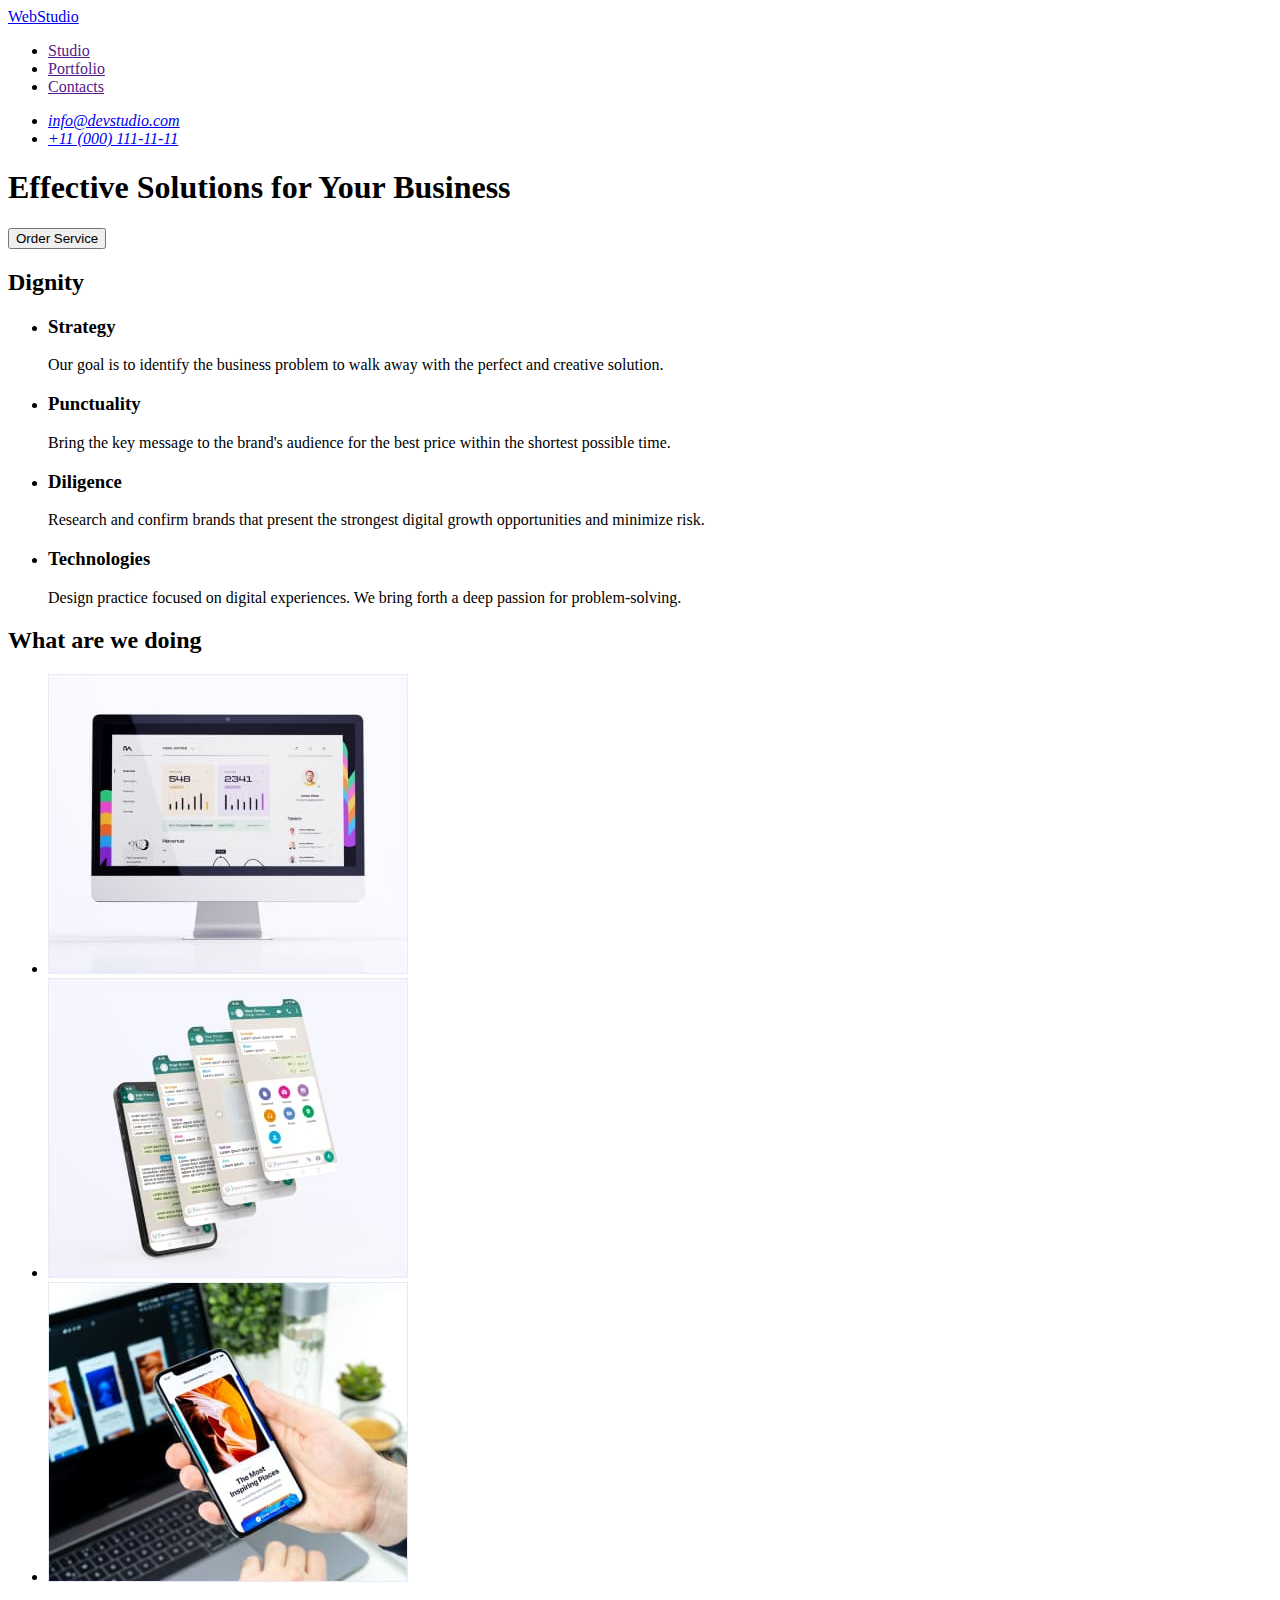
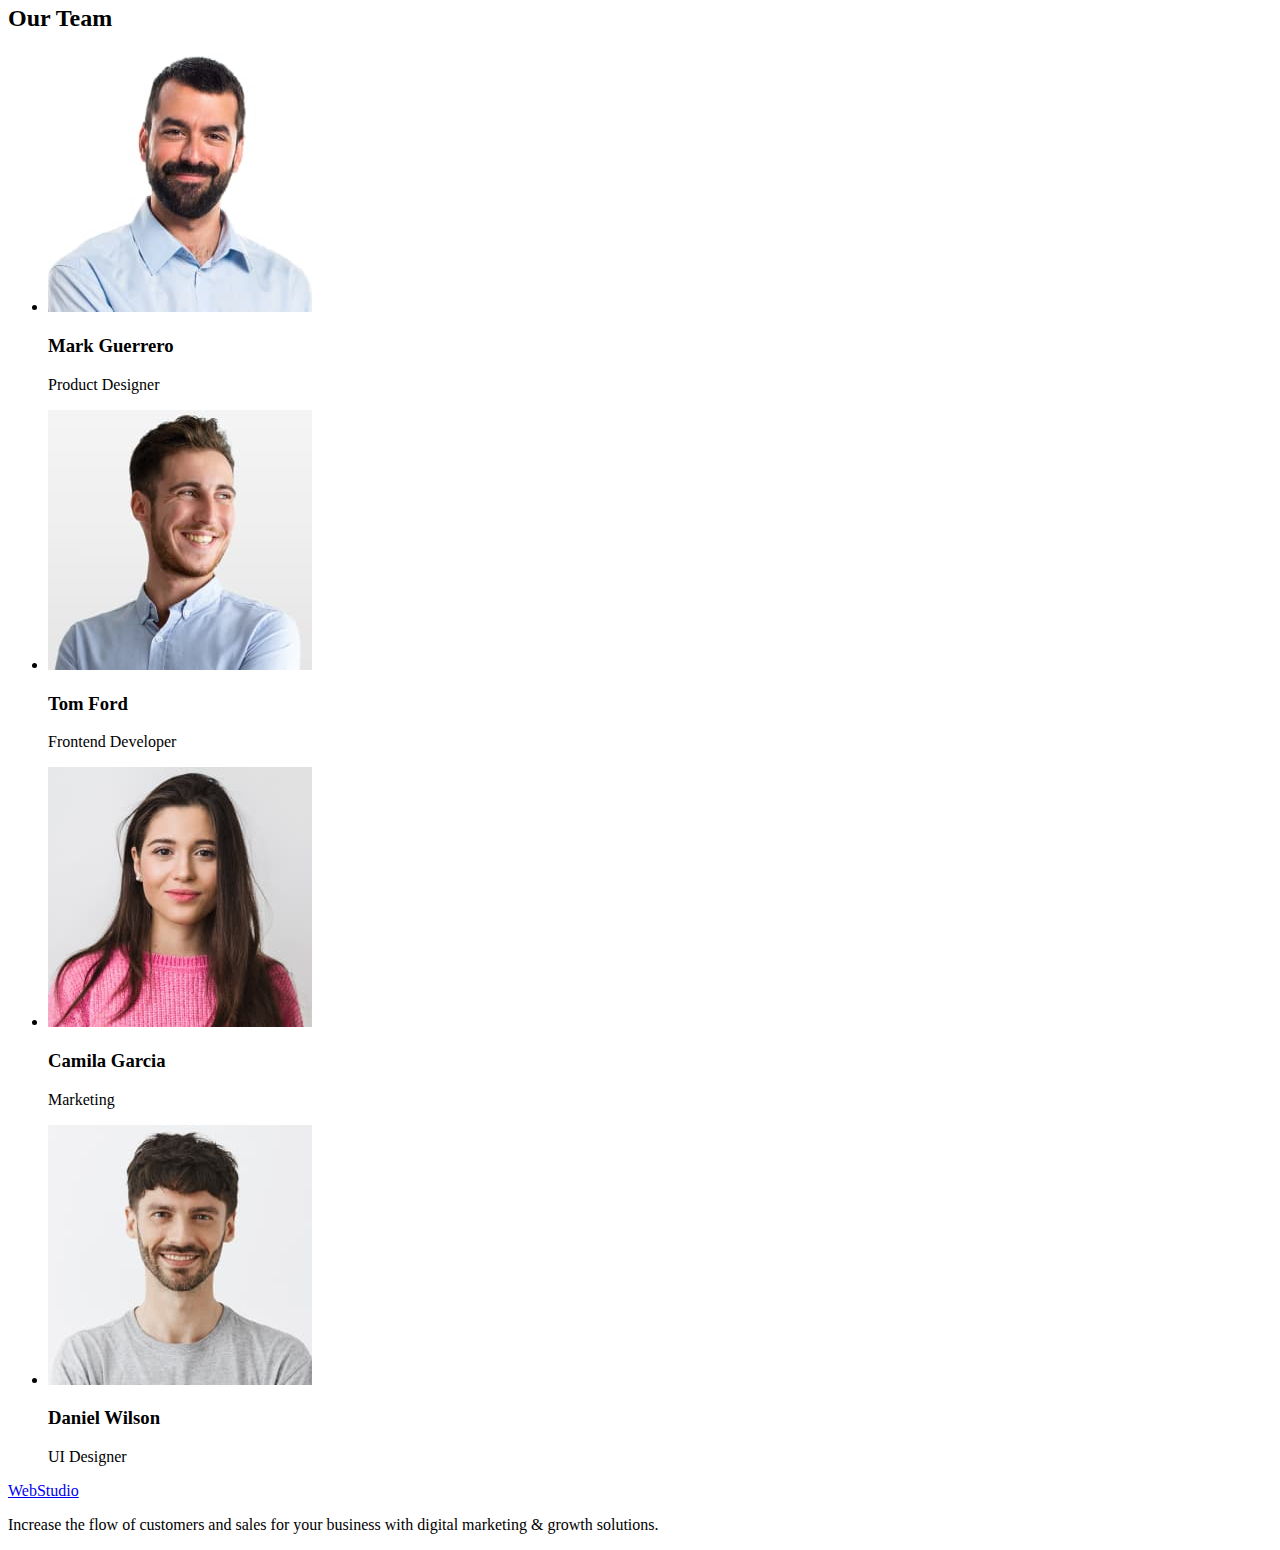
==== index.html @ b8cc9ea3 "Начал css" ====
<!DOCTYPE html>
<html lang="en">
  <head>
    <meta charset="UTF-8" />
    <meta http-equiv="X-UA-Compatible" content="IE=edge" />
    <meta name="viewport" content="width=device-width, initial-scale=1.0" />
    <link rel="stylesheet" href="/goit-markup-hw-02/css/styles.css" />
    <link
      href="https://fonts.googleapis.com/css2?family=Raleway:wght@800&family=Roboto:wght@400;500;700&display=swap"
      rel="stylesheet"
    />
    <title>Document</title>
  </head>
  <body>
    <!-- Шапка -->
    <header class="header">
      <nav>
        <a class="logo" href="./index.html"
          >Web<span class="logo-clr-dark">Studio</span></a
        >
        <ul>
   <li class="header-item"><a href="">Studio</a></li>
          <li class="header-item"><a href="">Portfolio</a></li>
          <li class="header-item"><a href="">Contacts</a></li>
        </ul>
      </nav>
      <address>
        <ul>
          <li><a href="mailto:info@devstudio.com">info@devstudio.com</a></li>
          <li><a href="tel:+110001111111">+11 (000) 111-11-11</a></li>
        </ul>
      </address>
    </header>
    <main>
      <!-- Банер -->
      <section>
        <h1>Effective Solutions for Your Business</h1>
        <button type="button">Order Service</button>
      </section>
      <!-- Достоинства -->
      <section>
        <h2>Dignity</h2>
        <ul>
          <li>
            <h3>Strategy</h3>
            <p>
              Our goal is to identify the business problem to walk away with the
              perfect and creative solution.
            </p>
          </li>
          <li>
            <h3>Punctuality</h3>
            <p>
              Bring the key message to the brand's audience for the best price
              within the shortest possible time.
            </p>
          </li>
          <li>
            <h3>Diligence</h3>
            <p>
              Research and confirm brands that present the strongest digital
              growth opportunities and minimize risk.
            </p>
          </li>
          <li>
            <h3>Technologies</h3>
            <p>
              Design practice focused on digital experiences. We bring forth a
              deep passion for problem-solving.
            </p>
          </li>
        </ul>
      </section>
      <!-- Наши работы -->
      <section>
        <h2>What are we doing</h2>
        <ul>
          <li>
            <img src="./images/img1.jpg" alt="image1" width="360" />
          </li>
          <li>
            <img src="./images/img2.jpg" alt="image2" width="360" />
          </li>
          <li>
            <img src="./images/img3.jpg" alt="image3" width="360" />
          </li>
        </ul>
      </section>
      <!-- Наша команда -->
      <section>
        <h2>Our Team</h2>
        <ul>
          <li>
            <img src="./images/imgteam1.jpg" alt="img1" width="264" />
            <h3>Mark Guerrero</h3>
            <p>Product Designer</p>
          </li>
          <li>
            <img src="./images/imgteam2.jpg" alt="img2" width="264" />
            <h3>Tom Ford</h3>
            <p>Frontend Developer</p>
          </li>
          <li>
            <img src="./images/imgteam3.jpg" alt="img3" width="264" />
            <h3>Camila Garcia</h3>
            <p>Marketing</p>
          </li>
          <li>
            <img src="./images/imgteam4.jpg" alt="img4" width="264" />
            <h3>Daniel Wilson</h3>
            <p>UI Designer</p>
          </li>
        </ul>
      </section>
    </main>
    <footer>
      <a href="./index.html">WebStudio</a>
      <p>
        Increase the flow of customers and sales for your business with digital
        marketing & growth solutions.
      </p>
    </footer>
  </body>
</html>
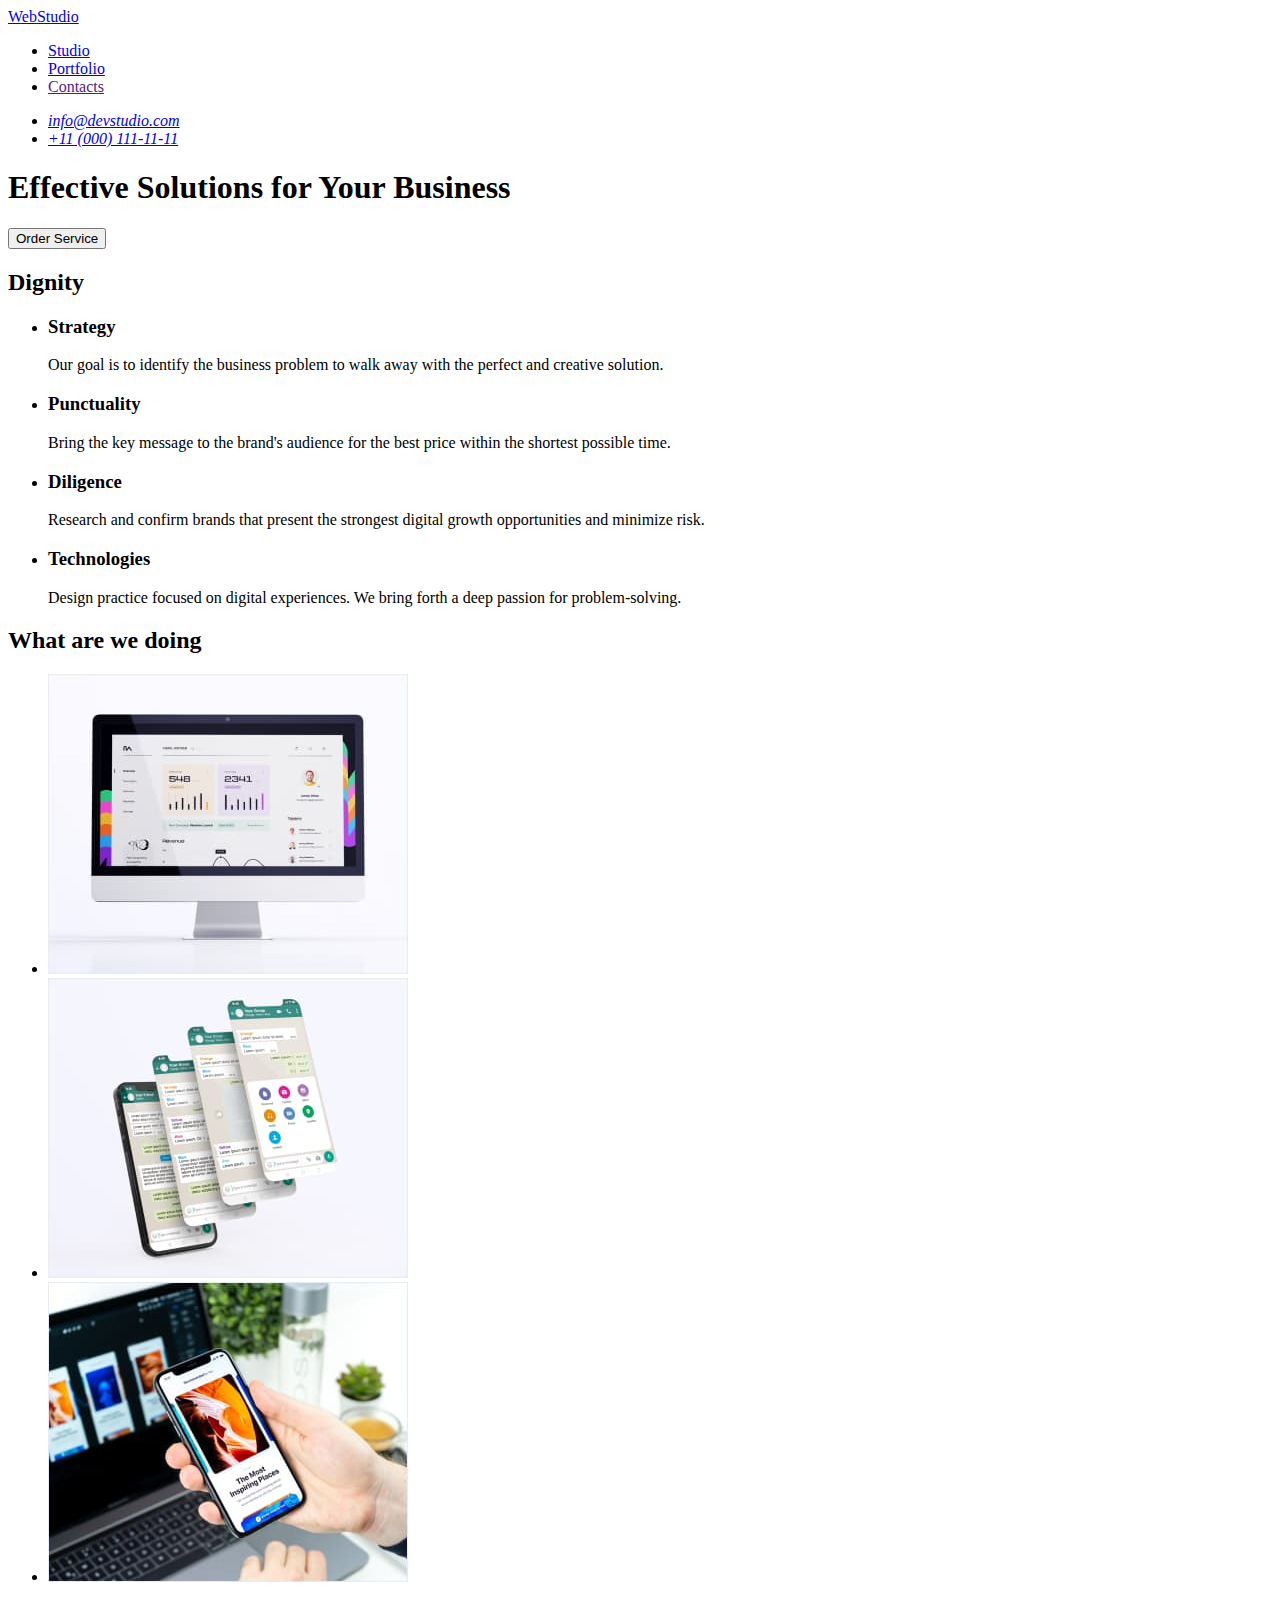
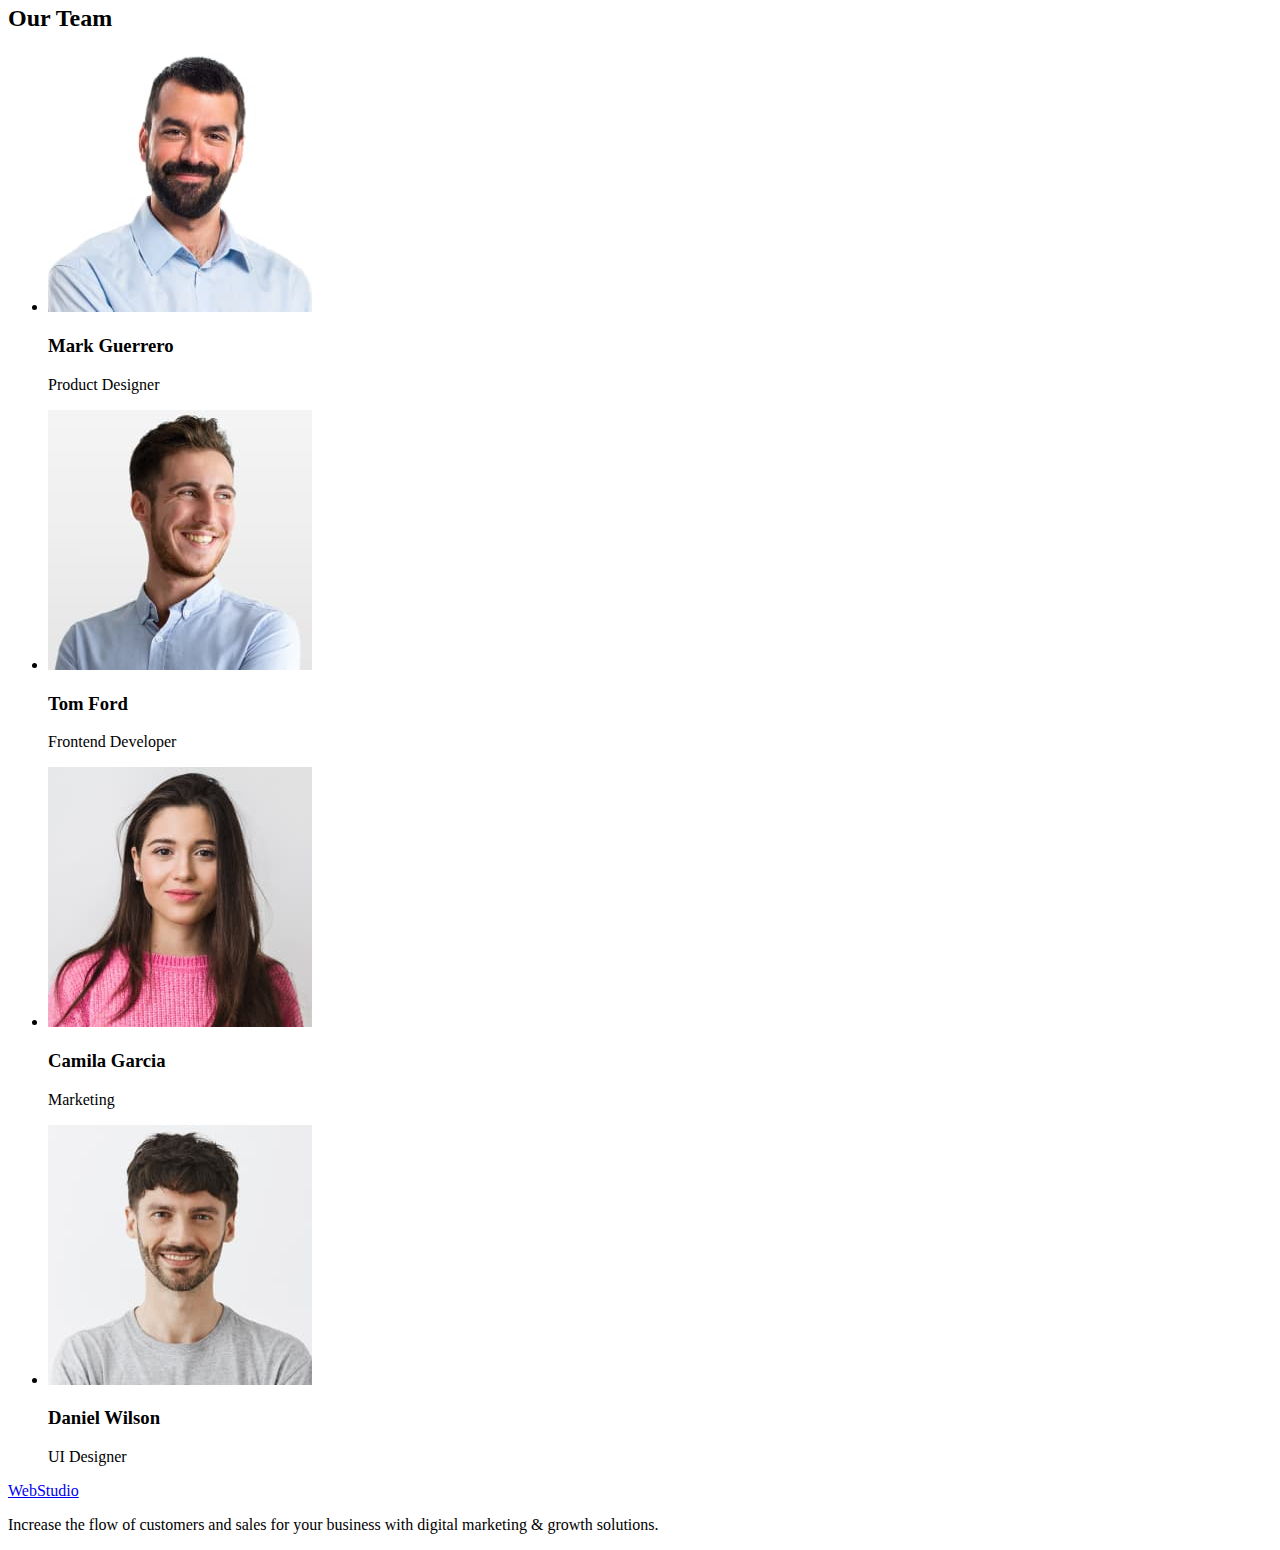
==== commit f272cc68: "создание стилей дз2" ====
--- a/index.html
+++ b/index.html
@@ -16,54 +16,53 @@
     <header class="header">
       <nav>
         <a class="logo" href="./index.html"
-          >Web<span class="logo-clr-dark">Studio</span></a
-        >
-        <ul>
-   <li class="header-item"><a href="">Studio</a></li>
-          <li class="header-item"><a href="">Portfolio</a></li>
-          <li class="header-item"><a href="">Contacts</a></li>
+          >Web<span class="logo-clr-dark">Studio</span></a>
+        <ul class="list-style">
+   <li class="header-item"><a class="link" href="./index.html">Studio</a></li>
+          <li class="header-item"><a class="link"  href="./portfolio.html">Portfolio</a></li>
+          <li class="header-item"><a class="link"  href="">Contacts</a></li>
         </ul>
       </nav>
       <address>
-        <ul>
-          <li><a href="mailto:info@devstudio.com">info@devstudio.com</a></li>
-          <li><a href="tel:+110001111111">+11 (000) 111-11-11</a></li>
+        <ul class="list-style adr-style">
+          <li><a class="link" href="mailto:info@devstudio.com">info@devstudio.com</a></li>
+          <li><a class="link" href="tel:+110001111111">+11 (000) 111-11-11</a></li>
         </ul>
       </address>
     </header>
     <main>
       <!-- Банер -->
-      <section>
-        <h1>Effective Solutions for Your Business</h1>
-        <button type="button">Order Service</button>
+      <section class="hero" >
+        <h1 class="first-hdr">Effective Solutions for Your Business</h1>
+        <button class="btn-hero" type="button">Order Service</button>
       </section>
       <!-- Достоинства -->
       <section>
-        <h2>Dignity</h2>
-        <ul>
+        <h2 class="opacity-hdr">Dignity</h2>
+        <ul class="list-style">
           <li>
-            <h3>Strategy</h3>
+            <h3 class="dignity-hdr">Strategy</h3>
             <p>
               Our goal is to identify the business problem to walk away with the
               perfect and creative solution.
             </p>
           </li>
           <li>
-            <h3>Punctuality</h3>
+            <h3 class="dignity-hdr">Punctuality</h3>
             <p>
               Bring the key message to the brand's audience for the best price
               within the shortest possible time.
             </p>
           </li>
           <li>
-            <h3>Diligence</h3>
+            <h3 class="dignity-hdr">Diligence</h3>
             <p>
               Research and confirm brands that present the strongest digital
               growth opportunities and minimize risk.
             </p>
           </li>
           <li>
-            <h3>Technologies</h3>
+            <h3 class="dignity-hdr">Technologies</h3>
             <p>
               Design practice focused on digital experiences. We bring forth a
               deep passion for problem-solving.
@@ -74,7 +73,7 @@
       <!-- Наши работы -->
       <section>
         <h2>What are we doing</h2>
-        <ul>
+        <ul class="list-style">
           <li>
             <img src="./images/img1.jpg" alt="image1" width="360" />
           </li>
@@ -89,7 +88,7 @@
       <!-- Наша команда -->
       <section>
         <h2>Our Team</h2>
-        <ul>
+        <ul class="list-style">
           <li>
             <img src="./images/imgteam1.jpg" alt="img1" width="264" />
             <h3>Mark Guerrero</h3>
@@ -114,7 +113,7 @@
       </section>
     </main>
     <footer>
-      <a href="./index.html">WebStudio</a>
+      <a class="link"  href="./index.html">WebStudio</a>
       <p>
         Increase the flow of customers and sales for your business with digital
         marketing & growth solutions.
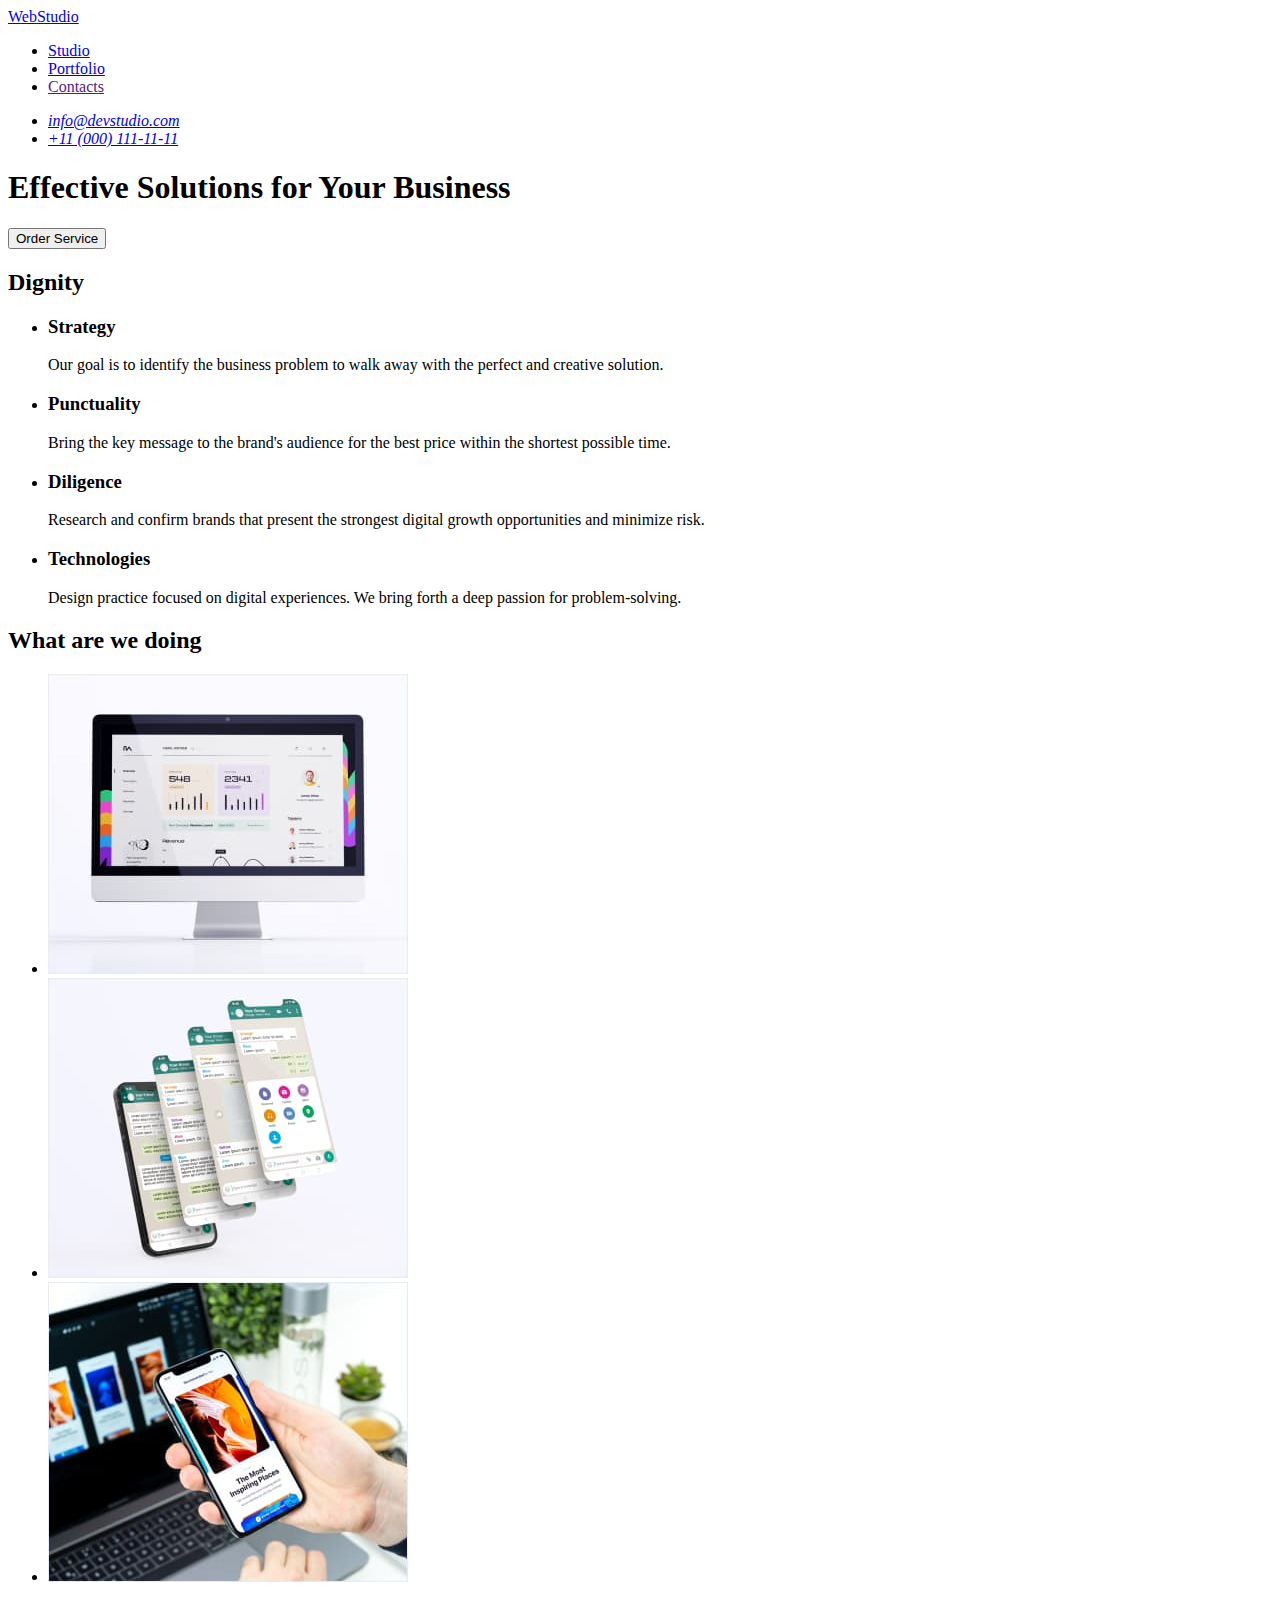
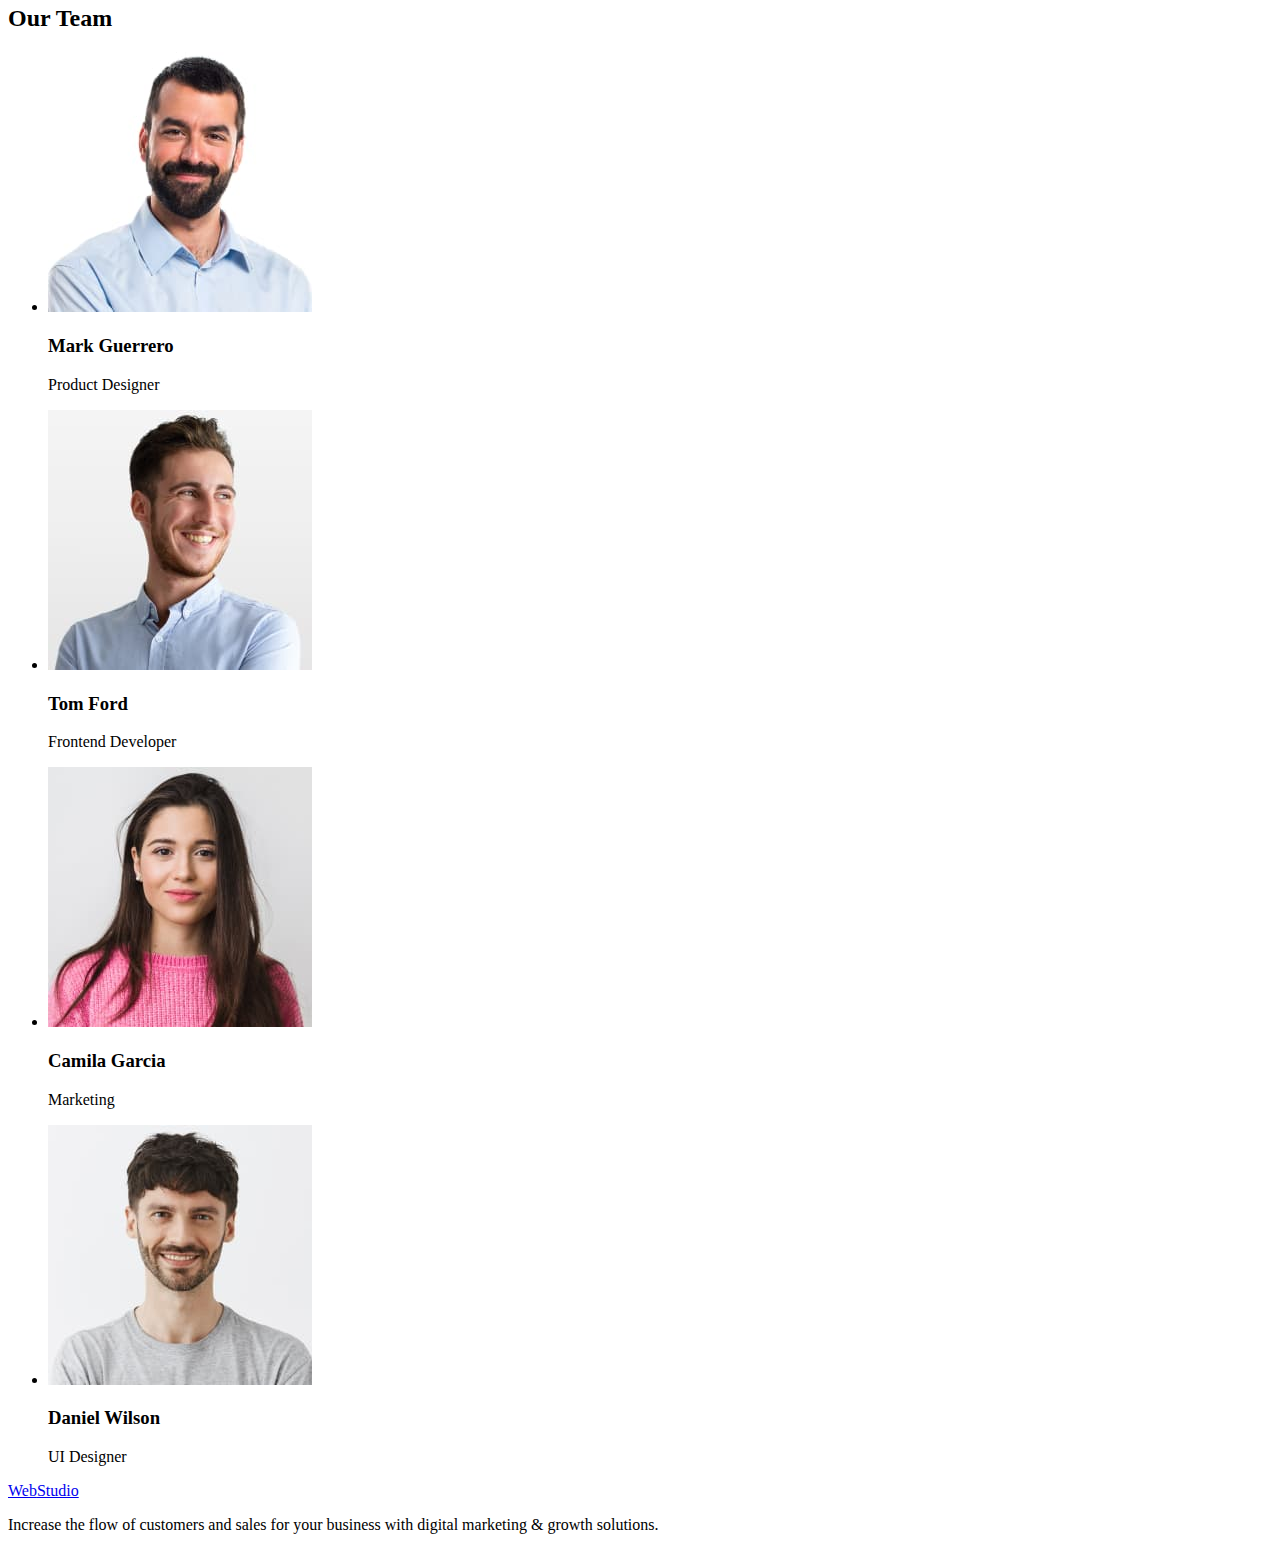
==== commit 89335493: "Дз2 готовое" ====
--- a/index.html
+++ b/index.html
@@ -16,28 +16,39 @@
     <header class="header">
       <nav>
         <a class="logo" href="./index.html"
-          >Web<span class="logo-clr-dark">Studio</span></a>
+          >Web<span class="logo-clr-dark">Studio</span></a
+        >
         <ul class="list-style">
-   <li class="header-item"><a class="link" href="./index.html">Studio</a></li>
-          <li class="header-item"><a class="link"  href="./portfolio.html">Portfolio</a></li>
-          <li class="header-item"><a class="link"  href="">Contacts</a></li>
+          <li class="header-item">
+            <a class="link" href="./index.html">Studio</a>
+          </li>
+          <li class="header-item">
+            <a class="link" href="./portfolio.html">Portfolio</a>
+          </li>
+          <li class="header-item"><a class="link" href="">Contacts</a></li>
         </ul>
       </nav>
       <address>
         <ul class="list-style adr-style">
-          <li><a class="link" href="mailto:info@devstudio.com">info@devstudio.com</a></li>
-          <li><a class="link" href="tel:+110001111111">+11 (000) 111-11-11</a></li>
+          <li>
+            <a class="link" href="mailto:info@devstudio.com"
+              >info@devstudio.com</a
+            >
+          </li>
+          <li>
+            <a class="link" href="tel:+110001111111">+11 (000) 111-11-11</a>
+          </li>
         </ul>
       </address>
     </header>
     <main>
       <!-- Банер -->
-      <section class="hero" >
+      <section class="hero">
         <h1 class="first-hdr">Effective Solutions for Your Business</h1>
         <button class="btn-hero" type="button">Order Service</button>
       </section>
       <!-- Достоинства -->
-      <section>
+      <section class="bgr-clr-first">
         <h2 class="opacity-hdr">Dignity</h2>
         <ul class="list-style">
           <li>
@@ -71,8 +82,8 @@
         </ul>
       </section>
       <!-- Наши работы -->
-      <section>
-        <h2>What are we doing</h2>
+      <section class="bgr-clr-first">
+        <h2 class="second-hdr">What are we doing</h2>
         <ul class="list-style">
           <li>
             <img src="./images/img1.jpg" alt="image1" width="360" />
@@ -86,35 +97,38 @@
         </ul>
       </section>
       <!-- Наша команда -->
-      <section>
-        <h2>Our Team</h2>
+      <section class="team-bgr">
+        <h2 class="second-hdr">Our Team</h2>
         <ul class="list-style">
-          <li>
+          <li class="team-item">
             <img src="./images/imgteam1.jpg" alt="img1" width="264" />
-            <h3>Mark Guerrero</h3>
-            <p>Product Designer</p>
+            <h3 class="team">Mark Guerrero</h3>
+            <p class="team-job">Product Designer</p>
           </li>
-          <li>
+          <li class="team-item">
             <img src="./images/imgteam2.jpg" alt="img2" width="264" />
-            <h3>Tom Ford</h3>
-            <p>Frontend Developer</p>
+            <h3 class="team">Tom Ford</h3>
+            <p class="team-job">Frontend Developer</p>
           </li>
-          <li>
+          <li class="team-item">
             <img src="./images/imgteam3.jpg" alt="img3" width="264" />
-            <h3>Camila Garcia</h3>
-            <p>Marketing</p>
+            <h3 class="team">Camila Garcia</h3>
+            <p class="team-job">Marketing</p>
           </li>
-          <li>
+          <li class="team-item">
             <img src="./images/imgteam4.jpg" alt="img4" width="264" />
-            <h3>Daniel Wilson</h3>
-            <p>UI Designer</p>
+            <h3 class="team">Daniel Wilson</h3>
+            <p class="team-job">UI Designer</p>
           </li>
         </ul>
       </section>
     </main>
-    <footer>
-      <a class="link"  href="./index.html">WebStudio</a>
-      <p>
+    <!-- Footer -->
+    <footer class="footer-bgr">
+      <a class="logo" href="./index.html"
+        >Web<span class="logo-clr-light">Studio</span></a
+      >
+      <p class="ftr-text">
         Increase the flow of customers and sales for your business with digital
         marketing & growth solutions.
       </p>
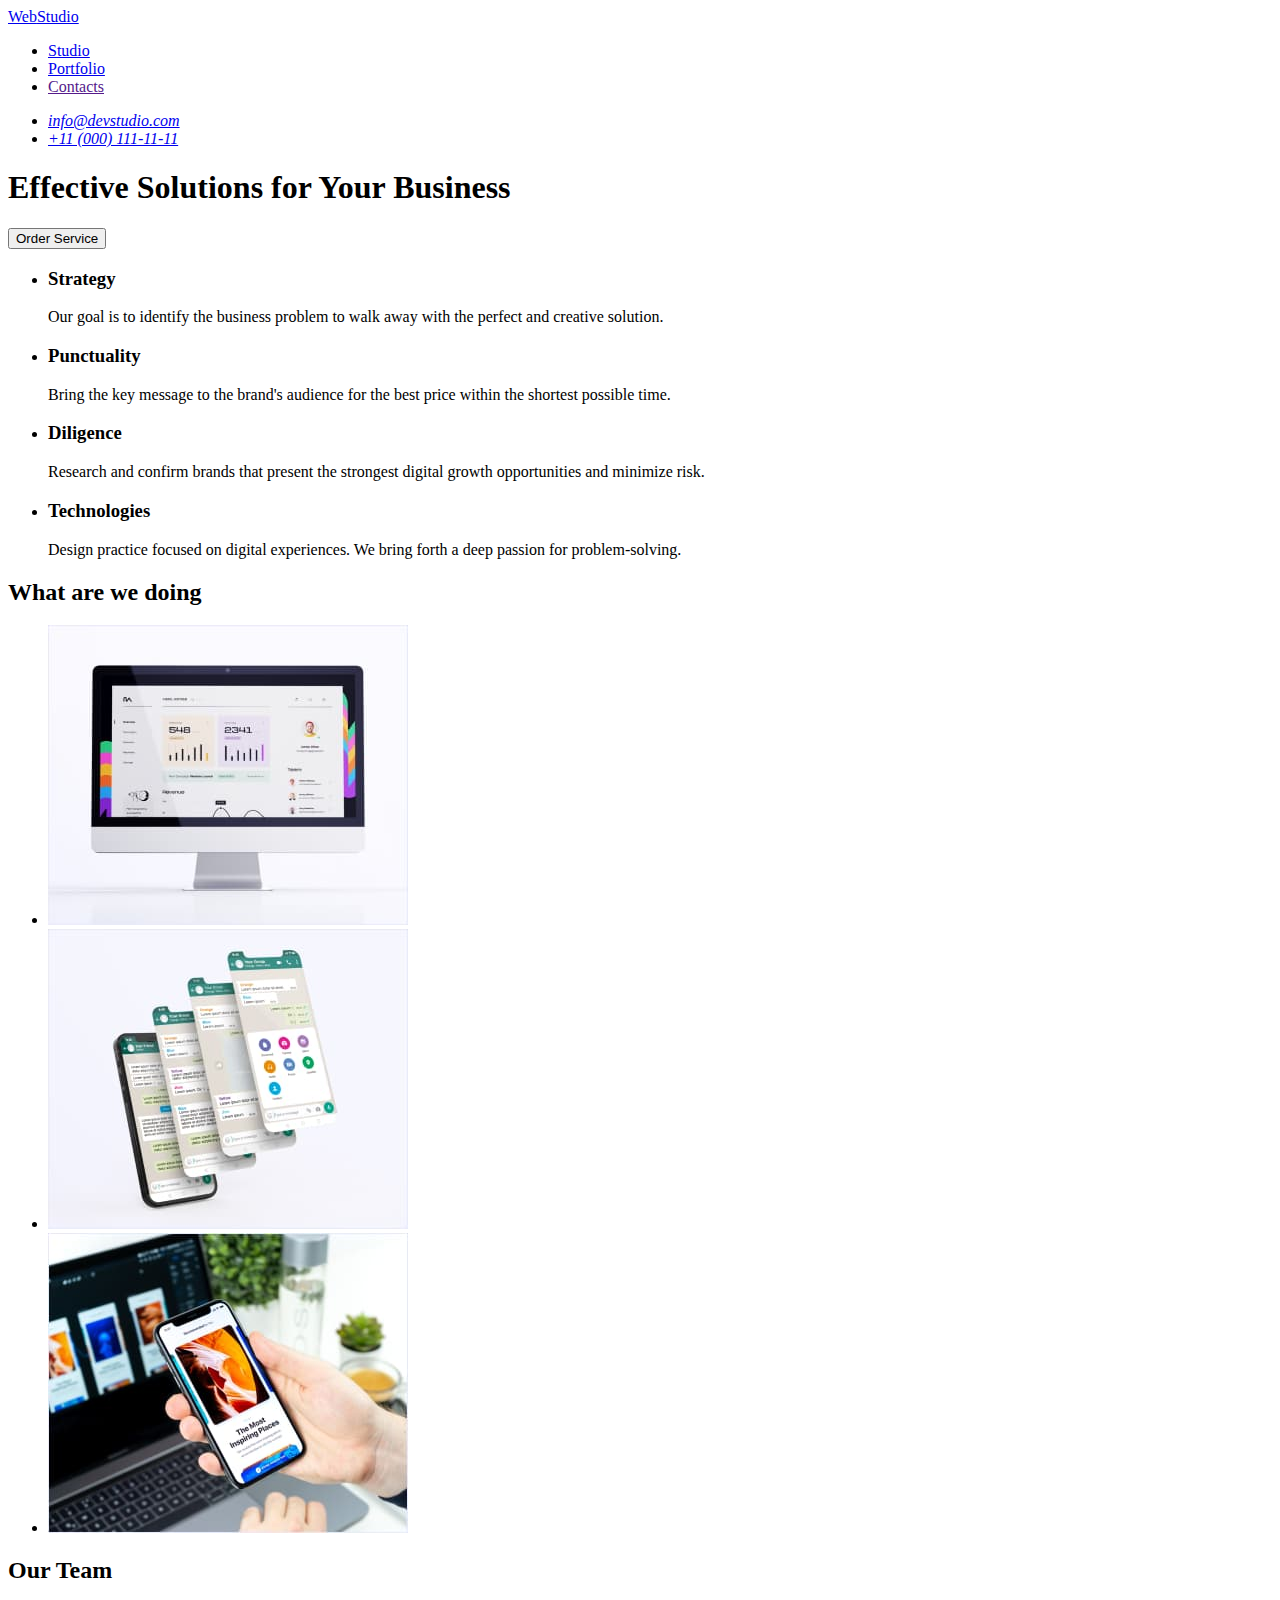
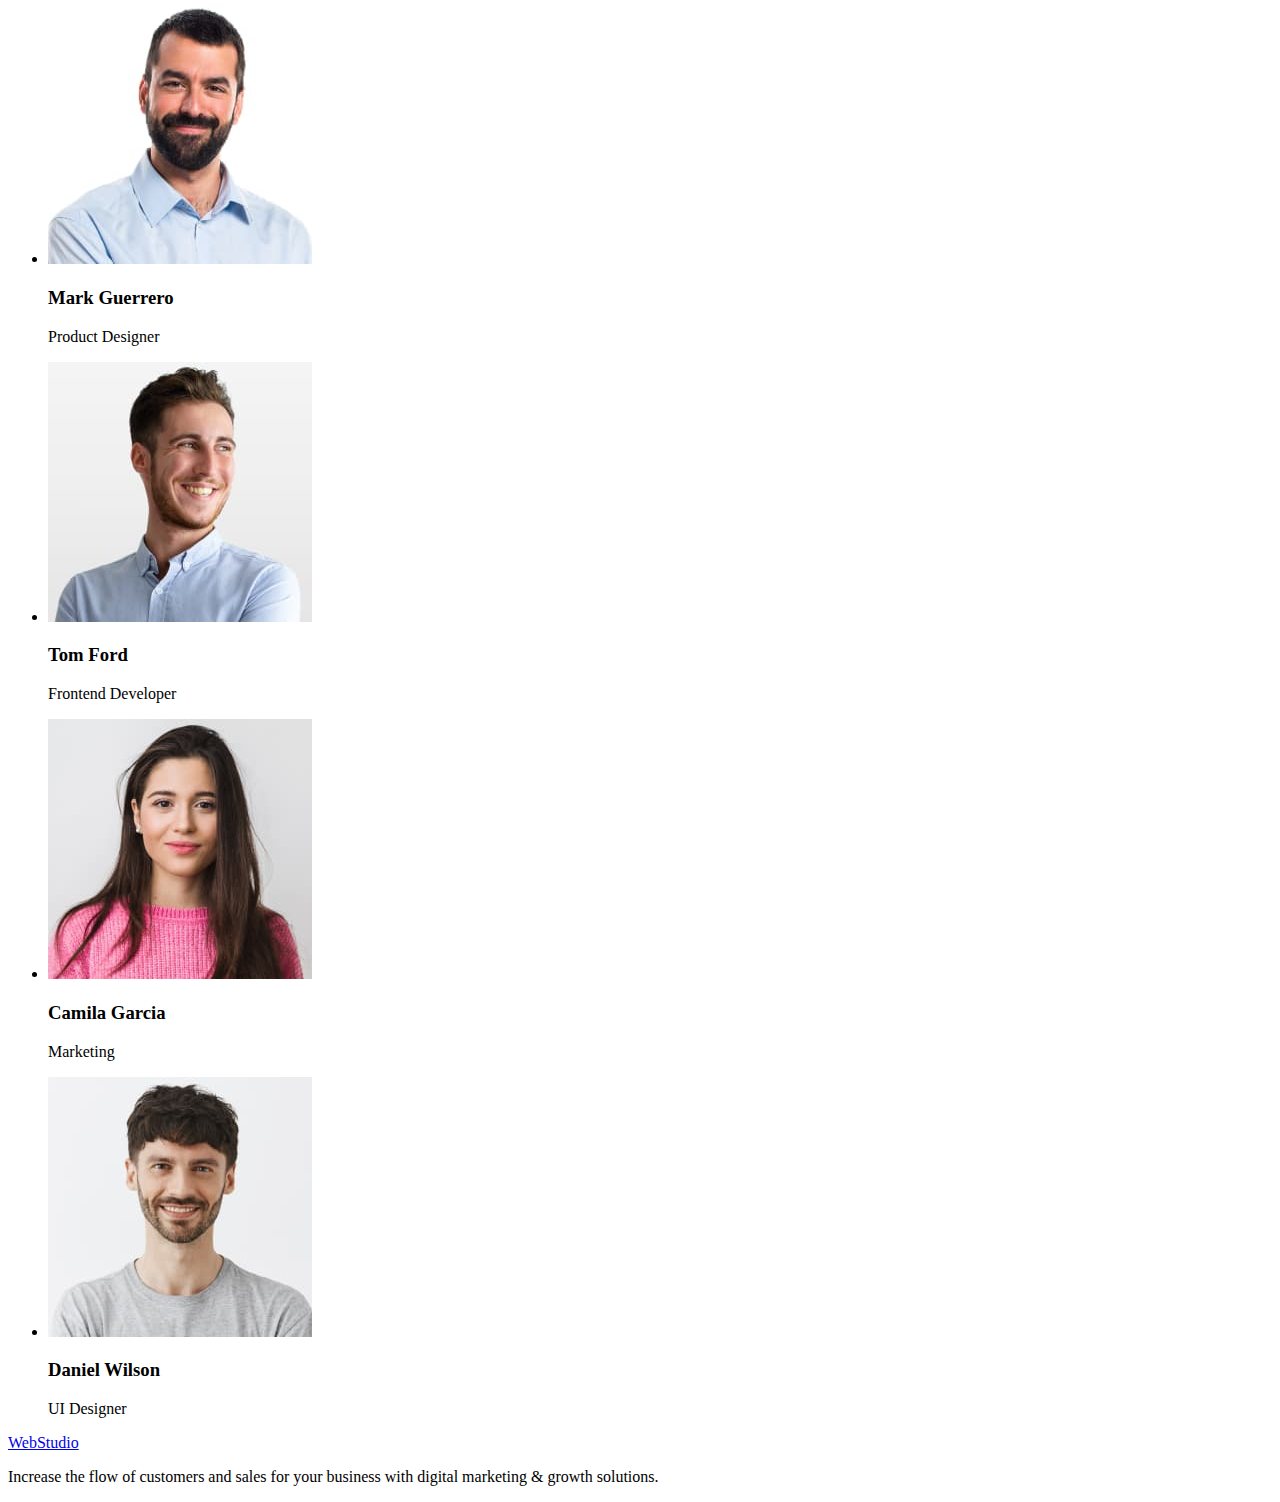
==== commit 7d33da60: "Дз2 после исправлений" ====
--- a/index.html
+++ b/index.html
@@ -5,38 +5,44 @@
     <meta http-equiv="X-UA-Compatible" content="IE=edge" />
     <meta name="viewport" content="width=device-width, initial-scale=1.0" />
     <link rel="stylesheet" href="/goit-markup-hw-02/css/styles.css" />
+    <link rel="preconnect" href="https://fonts.googleapis.com" />
+    <link rel="preconnect" href="https://fonts.gstatic.com" crossorigin />
     <link
       href="https://fonts.googleapis.com/css2?family=Raleway:wght@800&family=Roboto:wght@400;500;700&display=swap"
       rel="stylesheet"
     />
     <title>Document</title>
   </head>
-  <body>
+  <body class="main-color">
     <!-- Шапка -->
     <header class="header">
       <nav>
-        <a class="logo" href="./index.html"
+        <a class="logo link" href="./index.html"
           >Web<span class="logo-clr-dark">Studio</span></a
         >
-        <ul class="list-style">
+        <ul class="list">
           <li class="header-item">
-            <a class="link" href="./index.html">Studio</a>
+            <a class="link-style" href="./index.html">Studio</a>
           </li>
           <li class="header-item">
-            <a class="link" href="./portfolio.html">Portfolio</a>
+            <a class="link-style" href="./portfolio.html">Portfolio</a>
           </li>
-          <li class="header-item"><a class="link" href="">Contacts</a></li>
+          <li class="header-item">
+            <a class="link-style" href="">Contacts</a>
+          </li>
         </ul>
       </nav>
       <address>
-        <ul class="list-style adr-style">
+        <ul class="list adr-style">
           <li>
-            <a class="link" href="mailto:info@devstudio.com"
+            <a class="adr-style" href="mailto:info@devstudio.com"
               >info@devstudio.com</a
             >
           </li>
           <li>
-            <a class="link" href="tel:+110001111111">+11 (000) 111-11-11</a>
+            <a class="adr-style" href="tel:+110001111111"
+              >+11 (000) 111-11-11</a
+            >
           </li>
         </ul>
       </address>
@@ -49,32 +55,32 @@
       </section>
       <!-- Достоинства -->
       <section class="bgr-clr-first">
-        <h2 class="opacity-hdr">Dignity</h2>
-        <ul class="list-style">
+        <h2 hidden>Dignity</h2>
+        <ul class="list">
           <li>
             <h3 class="dignity-hdr">Strategy</h3>
-            <p>
+            <p class="dignity-txt">
               Our goal is to identify the business problem to walk away with the
               perfect and creative solution.
             </p>
           </li>
           <li>
             <h3 class="dignity-hdr">Punctuality</h3>
-            <p>
+            <p class="dignity-txt">
               Bring the key message to the brand's audience for the best price
               within the shortest possible time.
             </p>
           </li>
           <li>
             <h3 class="dignity-hdr">Diligence</h3>
-            <p>
+            <p class="dignity-txt">
               Research and confirm brands that present the strongest digital
               growth opportunities and minimize risk.
             </p>
           </li>
           <li>
             <h3 class="dignity-hdr">Technologies</h3>
-            <p>
+            <p class="dignity-txt">
               Design practice focused on digital experiences. We bring forth a
               deep passion for problem-solving.
             </p>
@@ -84,7 +90,7 @@
       <!-- Наши работы -->
       <section class="bgr-clr-first">
         <h2 class="second-hdr">What are we doing</h2>
-        <ul class="list-style">
+        <ul class="list">
           <li>
             <img src="./images/img1.jpg" alt="image1" width="360" />
           </li>
@@ -99,7 +105,7 @@
       <!-- Наша команда -->
       <section class="team-bgr">
         <h2 class="second-hdr">Our Team</h2>
-        <ul class="list-style">
+        <ul class="list">
           <li class="team-item">
             <img src="./images/imgteam1.jpg" alt="img1" width="264" />
             <h3 class="team">Mark Guerrero</h3>
@@ -125,7 +131,7 @@
     </main>
     <!-- Footer -->
     <footer class="footer-bgr">
-      <a class="logo" href="./index.html"
+      <a class="logo link" href="./index.html"
         >Web<span class="logo-clr-light">Studio</span></a
       >
       <p class="ftr-text">
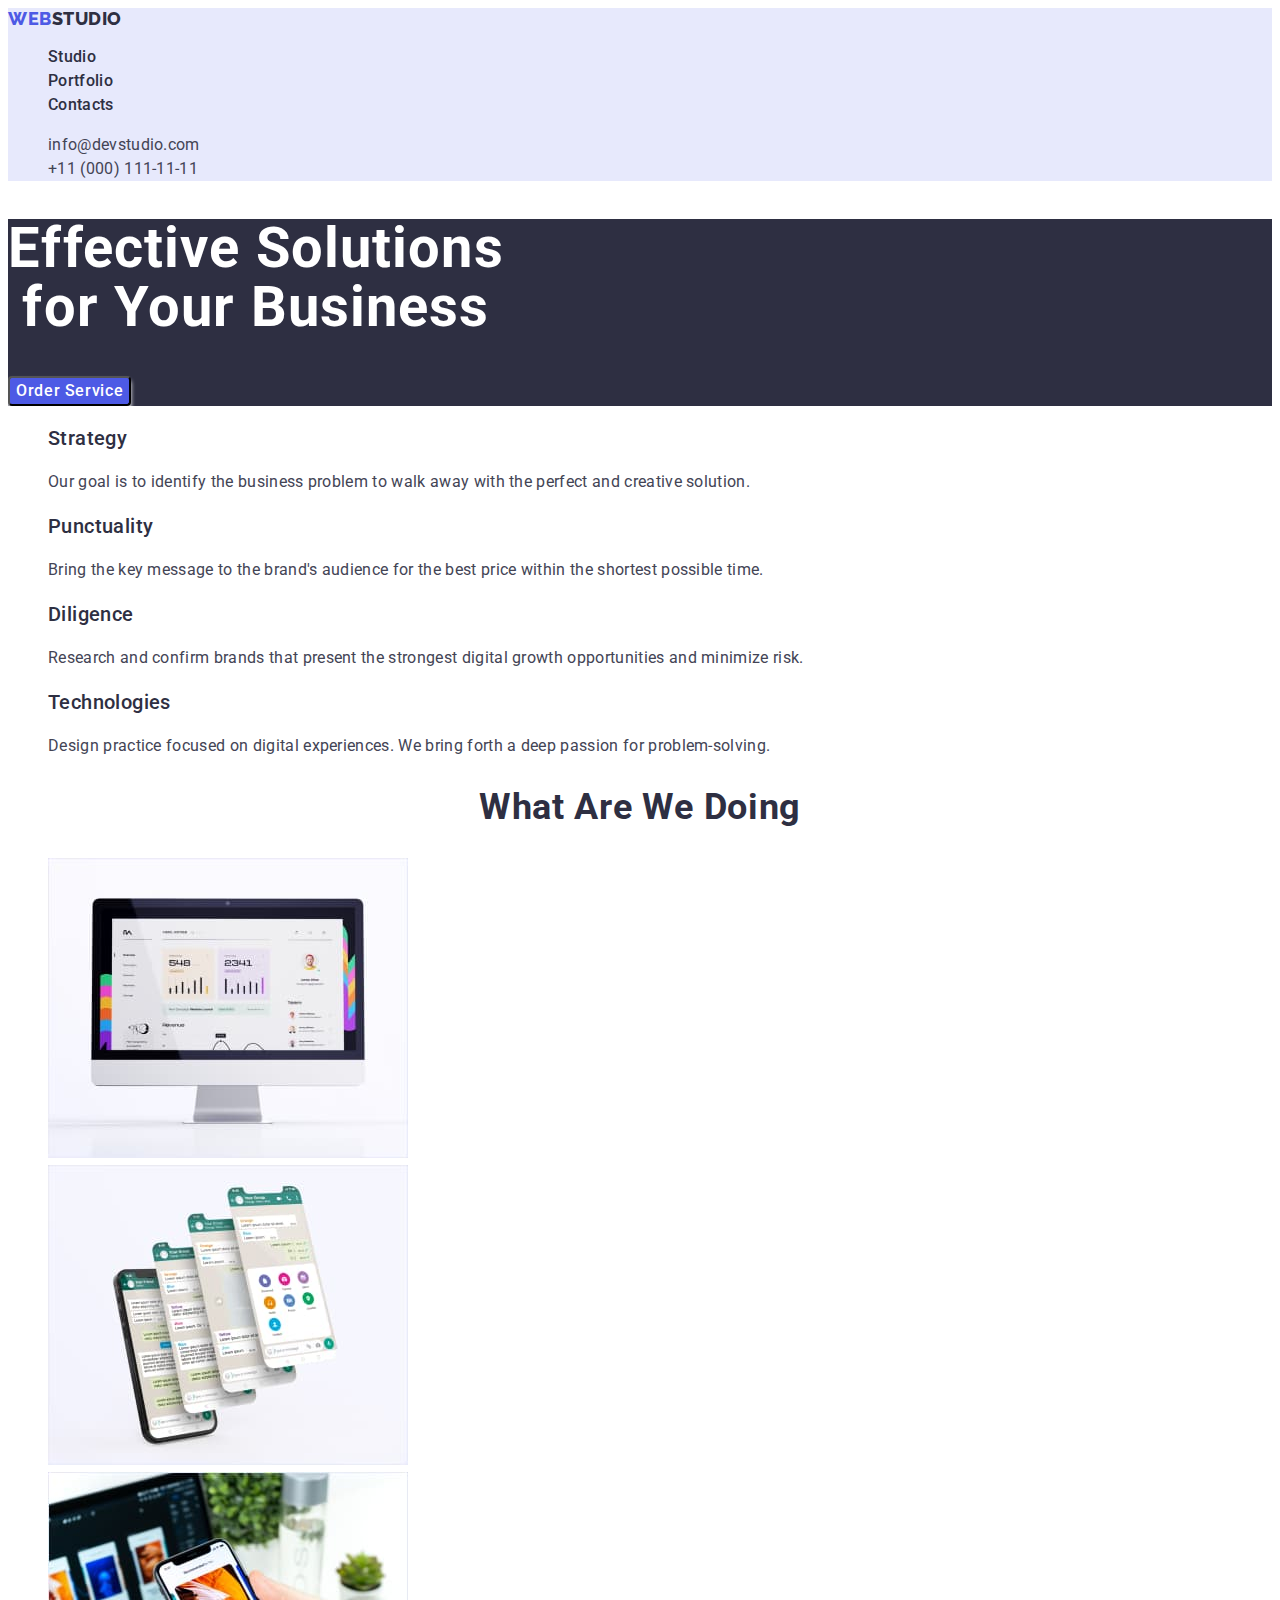
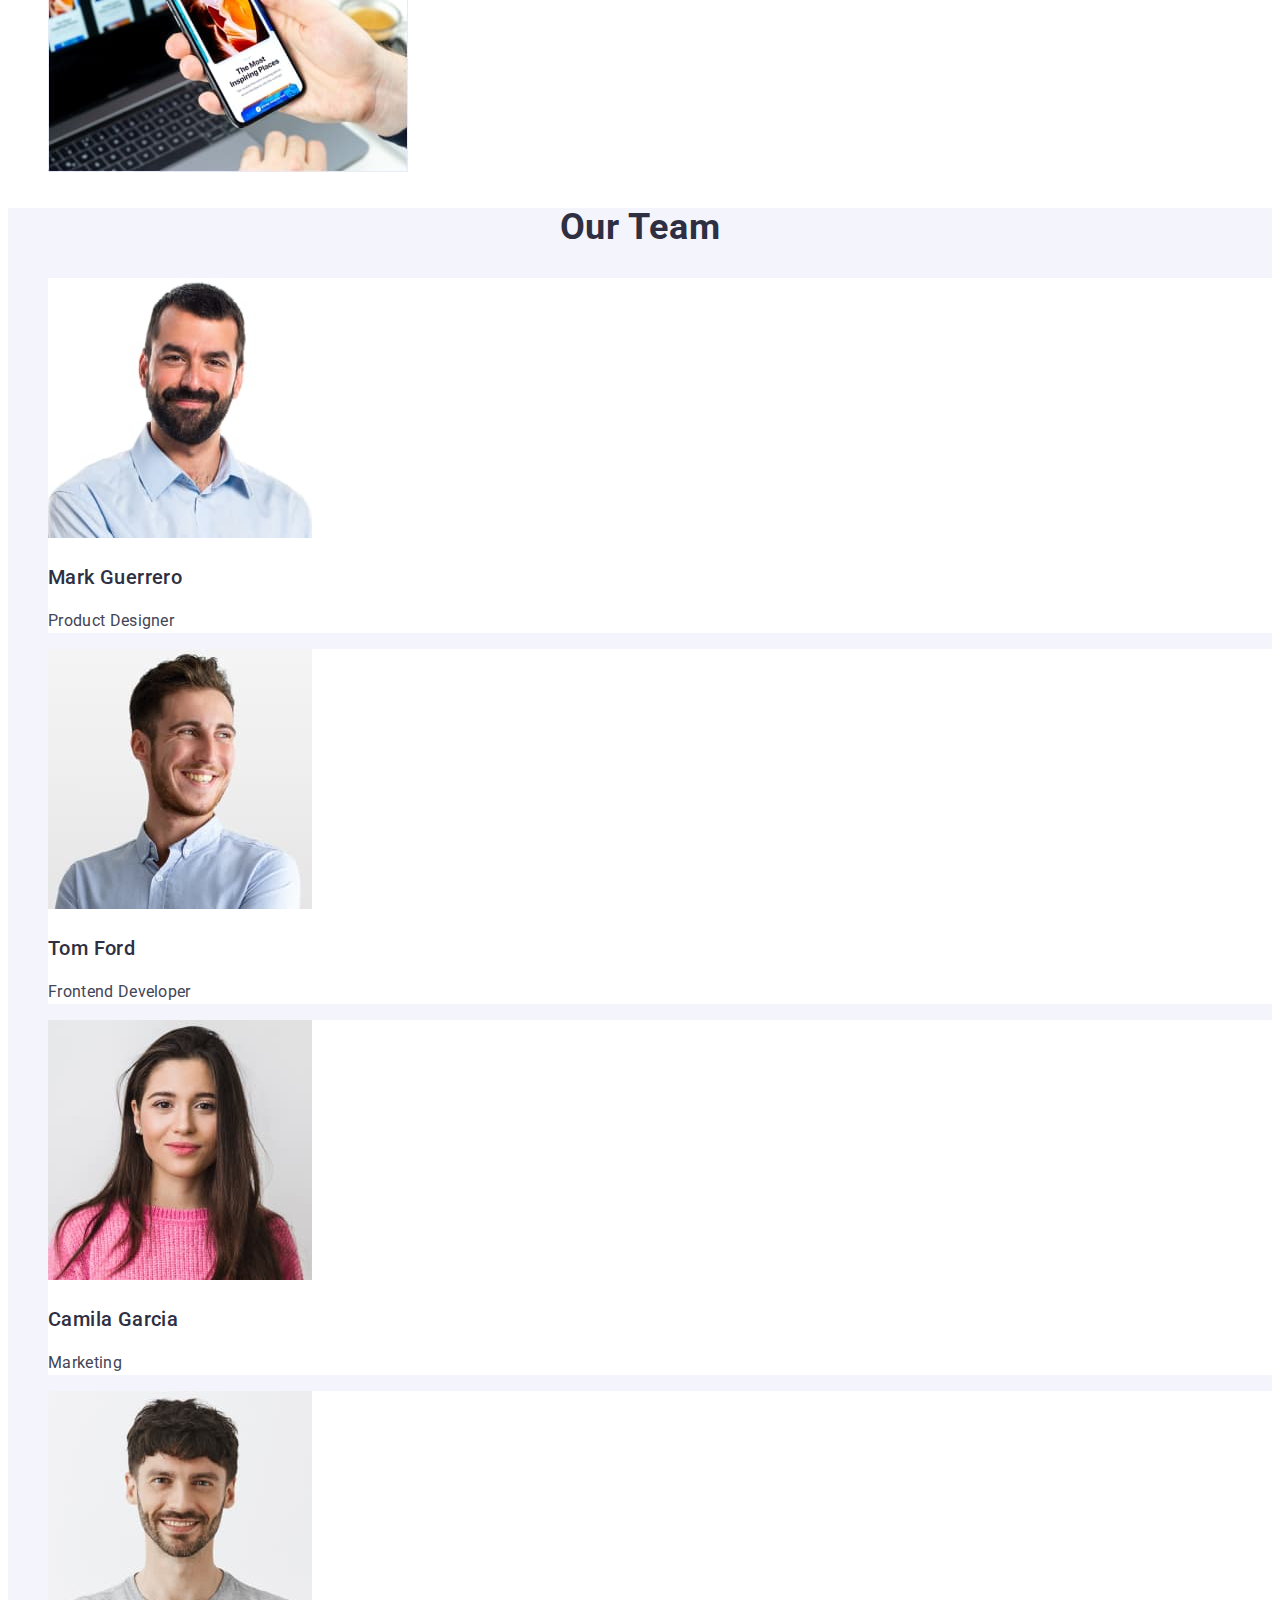
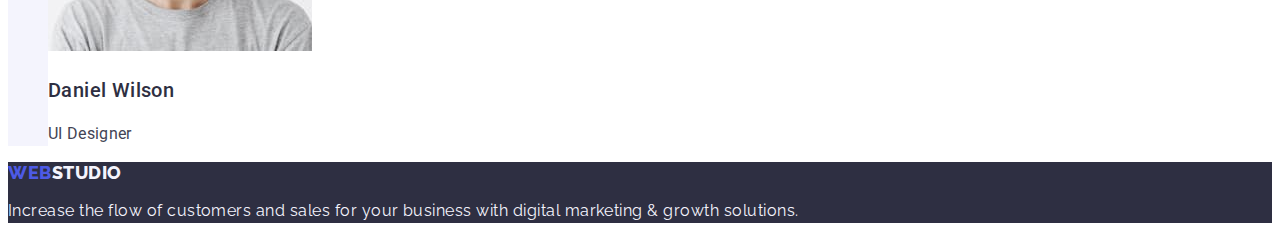
==== commit 489c0b9b: "Дз2 2 правка" ====
--- a/index.html
+++ b/index.html
@@ -4,7 +4,7 @@
     <meta charset="UTF-8" />
     <meta http-equiv="X-UA-Compatible" content="IE=edge" />
     <meta name="viewport" content="width=device-width, initial-scale=1.0" />
-    <link rel="stylesheet" href="/goit-markup-hw-02/css/styles.css" />
+    <link rel="stylesheet" href="./css/styles.css" />
     <link rel="preconnect" href="https://fonts.googleapis.com" />
     <link rel="preconnect" href="https://fonts.gstatic.com" crossorigin />
     <link
@@ -21,18 +21,18 @@
           >Web<span class="logo-clr-dark">Studio</span></a
         >
         <ul class="list">
-          <li class="header-item">
+          <li class="header-item link">
             <a class="link-style" href="./index.html">Studio</a>
           </li>
-          <li class="header-item">
+          <li class="header-item link">
             <a class="link-style" href="./portfolio.html">Portfolio</a>
           </li>
-          <li class="header-item">
+          <li class="header-item link">
             <a class="link-style" href="">Contacts</a>
           </li>
         </ul>
       </nav>
-      <address>
+      <address class="adr-style">
         <ul class="list adr-style">
           <li>
             <a class="adr-style" href="mailto:info@devstudio.com"
@@ -55,7 +55,7 @@
       </section>
       <!-- Достоинства -->
       <section class="bgr-clr-first">
-        <h2 hidden>Dignity</h2>
+        <h2 class="dignity" hidden>Dignity</h2>
         <ul class="list">
           <li>
             <h3 class="dignity-hdr">Strategy</h3>
--- a/css/styles.css
+++ b/css/styles.css
@@ -0,0 +1,360 @@
+:root {
+  --logo-clr-blue: #4d5ae5;
+  --main-color: #2e2f42;
+  --second-color-site: #434455;
+  --logo-clr-light: #f4f4fd;
+  --bgrond-hdr: #e7e9fc;
+  --second-color: #434455;
+  --first-hdr-crl: #ffffff;
+  --nav-hover: #404bbf;
+  --btn-hero: #4d5ae5;
+  --shadow-btn-hero: rgba(0, 0, 0, 0.15);
+  --btn-hero-text: #fff;
+  --btn-hero-hover: #404bbf;
+  --backgrnd-site: #fff;
+  --portfolio-btn-txt: #4d5ae5;
+  --portfolio-btn: #f4f4fd;
+  --portfolio-btn-border: #e7e9fc;
+  --portfolio-btn-hover-bgr: #404bbf;
+  --portfolio-btn-hover-clr: #fff;
+  --portfolio-btn-shadow-1: rgba(0, 0, 0, 0.1);
+  --portfolio-btn-shadow-2: rgba(0, 0, 0, 0.08);
+  --portfolio-btn-shadow-3: rgba(0, 0, 0, 0.12);
+  --profect-cards-bgr: #fff;
+  --portfolio-bgr: #fff;
+}
+body {
+  font-family: 'Roboto', sans-serif;
+  background-color: var(--backgrnd-site);
+  color: var(--second-color-site);
+}
+
+/* Header */
+.logo {
+  color: var(--logo-clr-blue);
+  font-family: 'Raleway', sans-serif;
+  font-style: normal;
+  font-weight: 800;
+  font-size: 18px;
+  line-height: 1.17;
+  display: flex;
+  align-items: center;
+  text-transform: uppercase;
+  text-decoration: none;
+  letter-spacing: 0.03em;
+}
+.logo-clr-dark {
+  color: var(--main-color);
+  letter-spacing: 0.03em;
+}
+
+.header {
+  background-color: var(--bgrond-hdr);
+}
+.link-style:hover,
+.link-style:focus {
+  color: var(--nav-hover);
+}
+.list,
+.header-item {
+  list-style: none;
+  font-weight: 500;
+  font-size: 16px;
+  line-height: 1.5;
+  font-style: normal;
+  text-decoration: none;
+  letter-spacing: 0.02em;
+}
+
+.link-style {
+  font-style: normal;
+  color: var(--main-color);
+  text-decoration: none;
+}
+.link {
+  font-style: normal;
+  text-decoration: none;
+}
+.adr-style {
+  color: var(--second-color-site);
+  font-weight: 400;
+  font-size: 16px;
+  font-style: normal;
+  text-decoration: none;
+}
+.adr-style:hover,
+.adr-style:focus {
+  color: var(--nav-hover);
+}
+
+/* Hero */
+.hero {
+  background: var(--main-color);
+}
+.first-hdr {
+  font-weight: 700;
+  font-size: 56px;
+  line-height: 1.07;
+  color: var(--first-hdr-crl);
+  width: 496px;
+  font-style: normal;
+  text-align: center;
+  letter-spacing: 0.02em;
+}
+.btn-hero {
+  background-color: var(--btn-hero);
+  box-shadow: 0px 4px 4px;
+  border-radius: 4px;
+  cursor: pointer;
+  color: var(--btn-hero-text);
+  font-weight: 500;
+  font-size: 16px;
+  line-height: 24px;
+  font-style: normal;
+  font-family: inherit;
+  display: flex;
+  align-items: center;
+  letter-spacing: 0.04em;
+}
+.btn-hero:hover,
+.btn-hero:focus {
+  background-color: var(--btn-hero-hover);
+  box-shadow: 0px 4px 4px;
+  border-radius: 4px;
+  cursor: pointer;
+  color: var(--btn-hero-text);
+  font-weight: 500;
+  font-size: 16px;
+  line-height: 24px;
+  font-style: normal;
+  font-family: inherit;
+  display: flex;
+  align-items: center;
+  letter-spacing: 0.04em;
+}
+
+.dignity-hdr {
+  font-weight: 500;
+  font-size: 20px;
+  line-height: 1.2;
+  font-style: normal;
+  color: var(--main-color);
+  letter-spacing: 0.02em;
+}
+.dignity-txt {
+  font-weight: 400;
+  font-size: 16px;
+  font-style: normal;
+  line-height: 1.5;
+  letter-spacing: 0.02em;
+  color: var(--second-color);
+}
+/* Our works */
+.second-hdr {
+  font-weight: 700;
+  font-size: 36px;
+  font-style: normal;
+  line-height: 1.11;
+  color: var(--main-color);
+  text-align: center;
+  letter-spacing: 0.02em;
+  text-transform: capitalize;
+}
+.bgr-clr-first {
+  background-color: var(--first-hdr-crl);
+}
+/* Team */
+.team-bgr {
+  background-color: var(--logo-clr-light);
+}
+.team-item {
+  background-color: var(--first-hdr-crl);
+}
+.team {
+  font-weight: 500;
+  font-size: 20px;
+  line-height: 1.2;
+  font-style: normal;
+  letter-spacing: 0.02em;
+  color: var(--main-color);
+}
+.team-job {
+  font-weight: 400;
+  font-size: 16px;
+  line-height: 1.5;
+  color: var(--second-color);
+  font-style: normal;
+  letter-spacing: 0.02em;
+}
+/* Footer */
+.footer-bgr {
+  background-color: var(--main-color);
+}
+
+.logo-clr-light {
+  color: var(--logo-clr-light);
+  letter-spacing: 0.03em;
+}
+.ftr-text {
+  font-family: 'Raleway', sans-serif;
+  font-weight: 400;
+  font-size: 16px;
+  line-height: 24px;
+  color: var(--logo-clr-light);
+  font-style: normal;
+  letter-spacing: 0.03em;
+}
+
+/* Portfolio */
+.portfolio {
+  background-color: var(--portfolio-bgr);
+}
+
+.btn-item-all {
+  font-family: 'Roboto', sans-serif;
+  color: var(--portfolio-btn-txt);
+  font-style: normal;
+  font-weight: 500;
+  font-size: 16px;
+  line-height: 1.5;
+  display: flex;
+  align-items: center;
+  text-align: center;
+  background-color: var(--portfolio-btn);
+  box-sizing: border-box;
+  display: flex;
+  flex-direction: row;
+  justify-content: center;
+  align-items: center;
+  width: 69px;
+  height: 48px;
+  border: 1px solid var(--portfolio-btn-border);
+  border-radius: 4px;
+  letter-spacing: 0.04em;
+  cursor: pointer;
+}
+
+.btn-item-website {
+  font-family: inherit;
+  color: var(--portfolio-btn-txt);
+  font-style: normal;
+  font-weight: 500;
+  font-size: 16px;
+  line-height: 1.5;
+  display: flex;
+  align-items: center;
+  text-align: center;
+  background-color: var(--portfolio-btn);
+  box-sizing: border-box;
+  display: flex;
+  flex-direction: row;
+  justify-content: center;
+  align-items: center;
+  width: 116px;
+  height: 48px;
+  border: 1px solid var(--portfolio-btn-border);
+  border-radius: 4px;
+  letter-spacing: 0.04em;
+  cursor: pointer;
+}
+
+.btn-item-app {
+  font-family: inherit;
+  color: var(--portfolio-btn-txt);
+  font-style: normal;
+  font-weight: 500;
+  font-size: 16px;
+  line-height: 1.5;
+  display: flex;
+  align-items: center;
+  text-align: center;
+  background-color: var(--portfolio-btn);
+  box-sizing: border-box;
+  display: flex;
+  flex-direction: row;
+  justify-content: center;
+  align-items: center;
+  width: 78px;
+  height: 48px;
+  border: 1px solid var(--portfolio-btn-border);
+  border-radius: 4px;
+  letter-spacing: 0.04em;
+  cursor: pointer;
+}
+
+.btn-item-desing {
+  font-family: inherit;
+  color: var(--portfolio-btn-txt);
+  font-style: normal;
+  font-weight: 500;
+  font-size: 16px;
+  line-height: 1.5;
+  display: flex;
+  align-items: center;
+  text-align: center;
+  background-color: var(--portfolio-btn);
+  box-sizing: border-box;
+  display: flex;
+  flex-direction: row;
+  justify-content: center;
+  align-items: center;
+  width: 101px;
+  height: 48px;
+  border: 1px solid var(--portfolio-btn-border);
+  border-radius: 4px;
+  letter-spacing: 0.04em;
+  cursor: pointer;
+}
+.btn-item-market {
+  font-family: inherit;
+  color: var(--portfolio-btn-txt);
+  font-style: normal;
+  font-weight: 500;
+  font-size: 16px;
+  line-height: 1.5;
+  display: flex;
+  align-items: center;
+  text-align: center;
+  background-color: var(--portfolio-btn);
+  box-sizing: border-box;
+  display: flex;
+  flex-direction: row;
+  justify-content: center;
+  align-items: center;
+  width: 116px;
+  height: 48px;
+  border: 1px solid var(--portfolio-btn-border);
+  border-radius: 4px;
+  letter-spacing: 0.04em;
+  cursor: pointer;
+}
+.btn-item:hover,
+.btn-item:focus {
+  background: var(--portfolio-btn-hover-bgr);
+  color: var(--portfolio-btn-hover-clr);
+  box-shadow: 0px 3px 1px var(--portfolio-btn-shadow-1),
+    0px 2px 1px var(--portfolio-btn-shadow-2),
+    0px 2px 2px var(--portfolio-btn-shadow-3);
+  border-radius: 4px;
+}
+
+/* Project cards */
+.project-cards-style {
+  background-color: var(--profect-cards-bgr);
+}
+.project-cards {
+  font-weight: 500;
+  font-size: 16px;
+  line-height: 1.5;
+  font-style: normal;
+  letter-spacing: 0.02em;
+  color: var(--main-color);
+}
+.project-cards-text {
+  font-weight: 400;
+  font-size: 16px;
+  line-height: 1.5;
+  color: var(--second-color);
+  font-style: normal;
+  letter-spacing: 0.02em;
+}
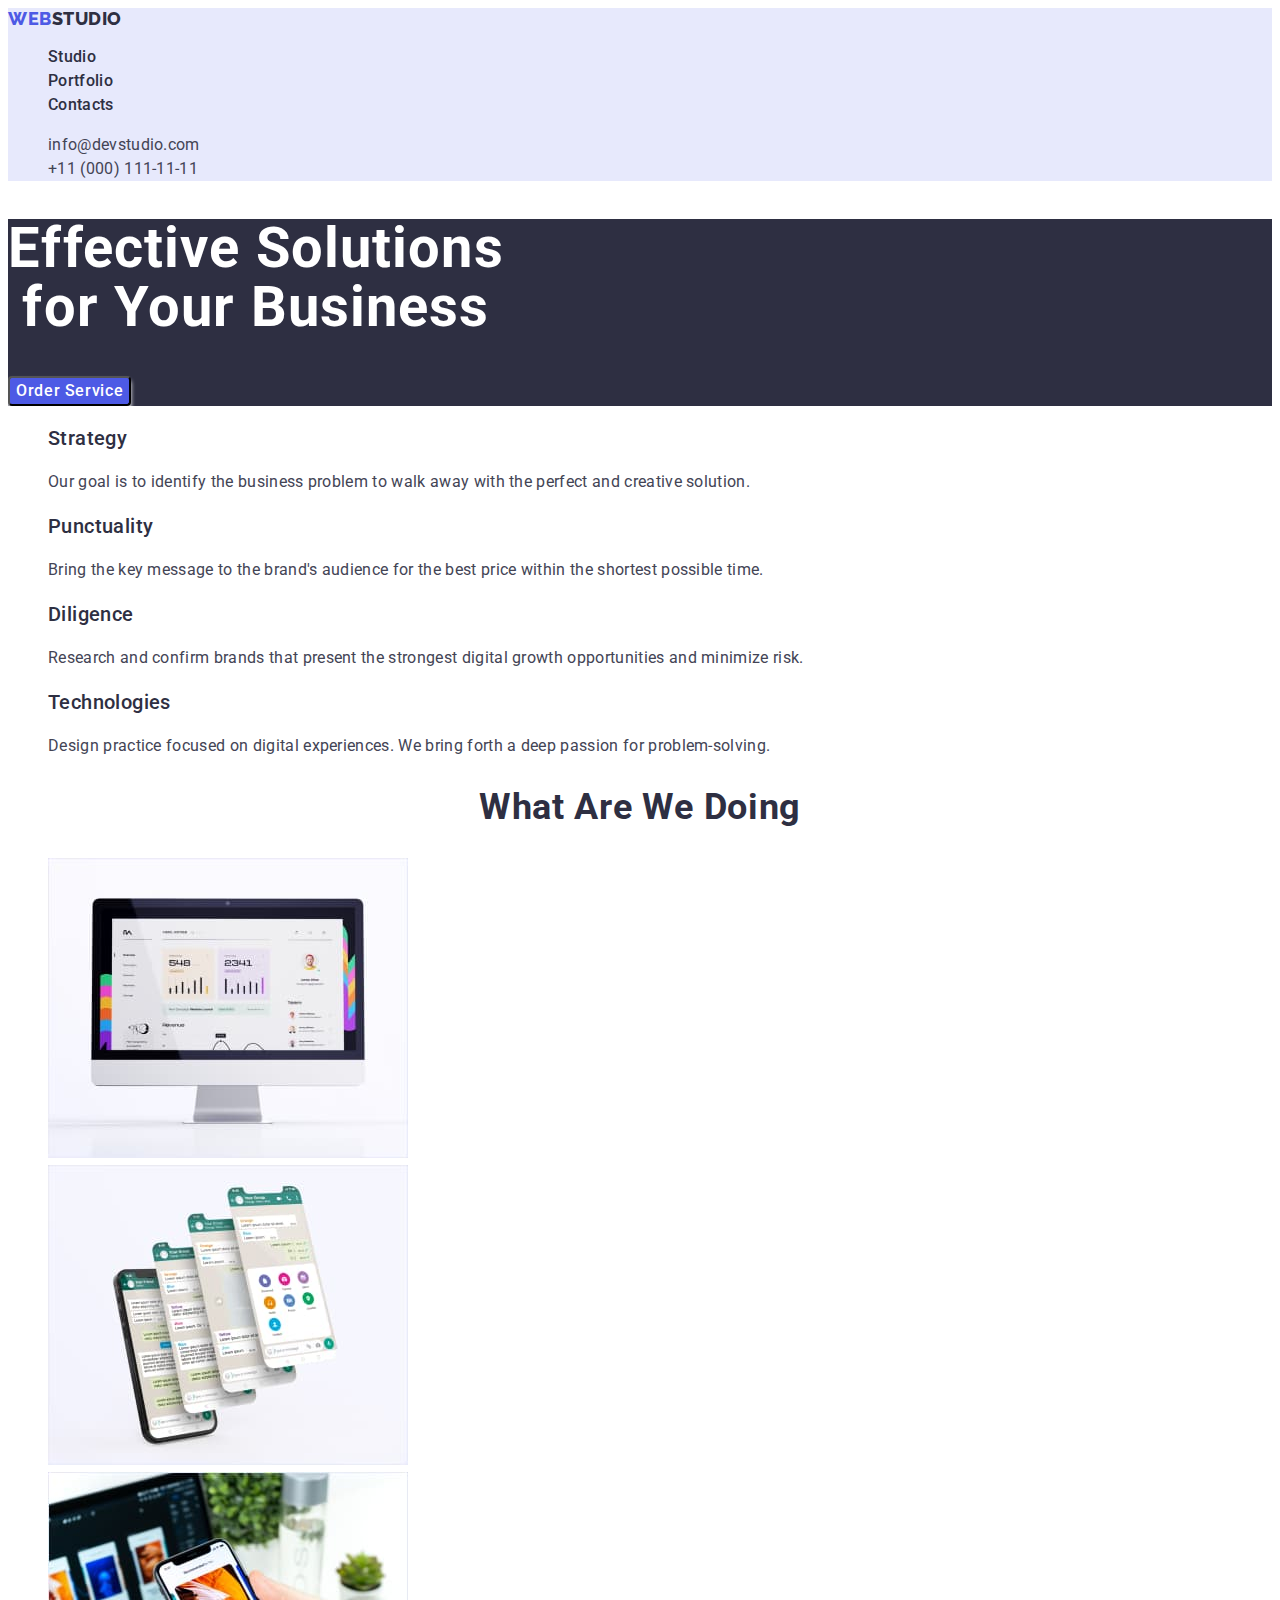
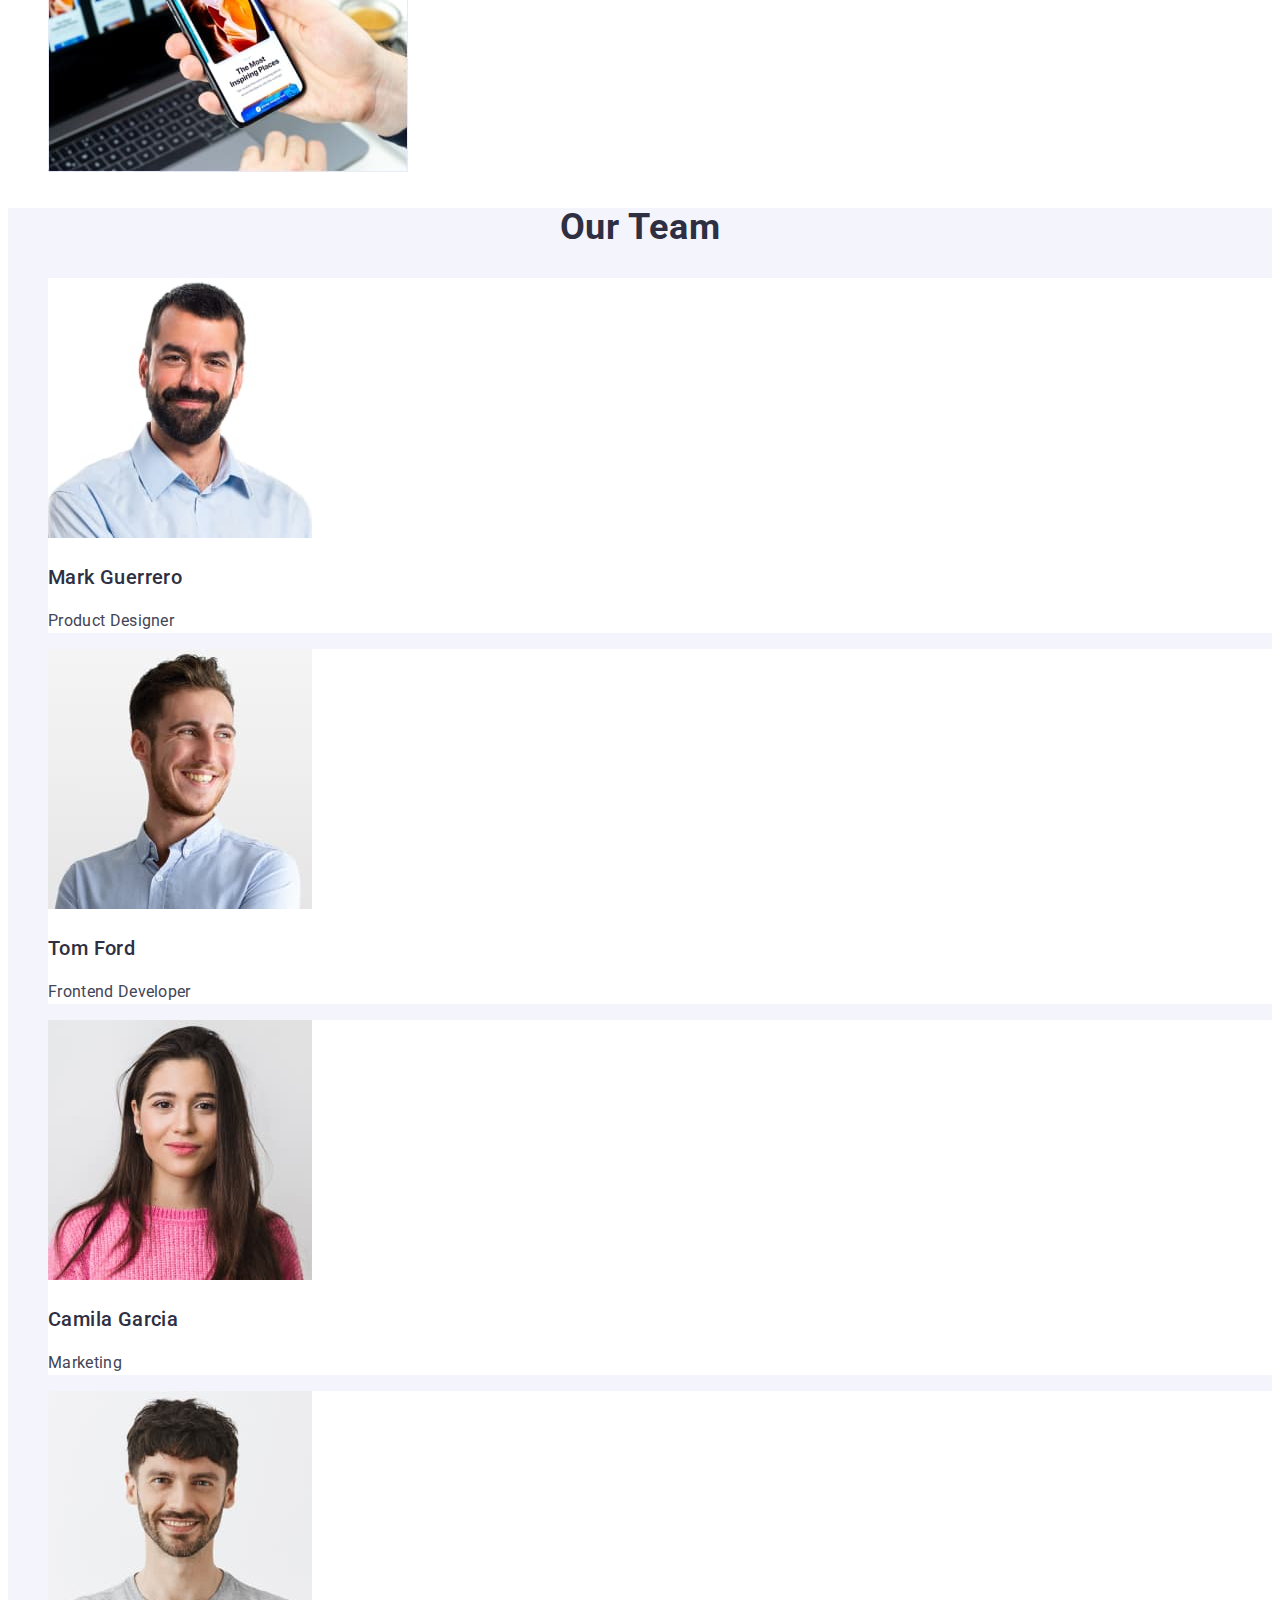
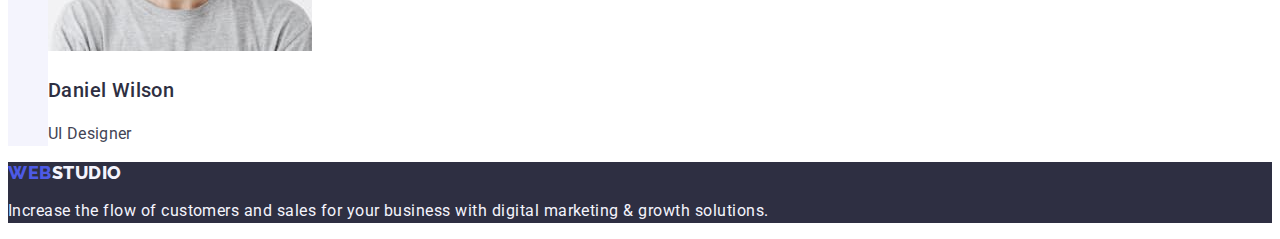
==== commit e30bbbd4: "Дз2 3 правка" ====
--- a/index.html
+++ b/index.html
@@ -22,13 +22,13 @@
         >
         <ul class="list">
           <li class="header-item link">
-            <a class="link-style" href="./index.html">Studio</a>
+            <a class="link-style link" href="./index.html">Studio</a>
           </li>
           <li class="header-item link">
-            <a class="link-style" href="./portfolio.html">Portfolio</a>
+            <a class="link-style link" href="./portfolio.html">Portfolio</a>
           </li>
           <li class="header-item link">
-            <a class="link-style" href="">Contacts</a>
+            <a class="link-style link" href="">Contacts</a>
           </li>
         </ul>
       </nav>
--- a/css/styles.css
+++ b/css/styles.css
@@ -196,7 +196,7 @@
   letter-spacing: 0.03em;
 }
 .ftr-text {
-  font-family: 'Raleway', sans-serif;
+  font-family: 'Roboto', sans-serif;
   font-weight: 400;
   font-size: 16px;
   line-height: 24px;
@@ -210,7 +210,7 @@
   background-color: var(--portfolio-bgr);
 }
 
-.btn-item-all {
+.btn-item {
   font-family: 'Roboto', sans-serif;
   color: var(--portfolio-btn-txt);
   font-style: normal;
@@ -226,107 +226,33 @@
   flex-direction: row;
   justify-content: center;
   align-items: center;
-  width: 69px;
-  height: 48px;
   border: 1px solid var(--portfolio-btn-border);
   border-radius: 4px;
   letter-spacing: 0.04em;
   cursor: pointer;
 }
+.btn-item-all {
+  width: 69px;
+  height: 48px;
+}
 
 .btn-item-website {
-  font-family: inherit;
-  color: var(--portfolio-btn-txt);
-  font-style: normal;
-  font-weight: 500;
-  font-size: 16px;
-  line-height: 1.5;
-  display: flex;
-  align-items: center;
-  text-align: center;
-  background-color: var(--portfolio-btn);
-  box-sizing: border-box;
-  display: flex;
-  flex-direction: row;
-  justify-content: center;
-  align-items: center;
   width: 116px;
   height: 48px;
-  border: 1px solid var(--portfolio-btn-border);
-  border-radius: 4px;
-  letter-spacing: 0.04em;
-  cursor: pointer;
 }
 
 .btn-item-app {
-  font-family: inherit;
-  color: var(--portfolio-btn-txt);
-  font-style: normal;
-  font-weight: 500;
-  font-size: 16px;
-  line-height: 1.5;
-  display: flex;
-  align-items: center;
-  text-align: center;
-  background-color: var(--portfolio-btn);
-  box-sizing: border-box;
-  display: flex;
-  flex-direction: row;
-  justify-content: center;
-  align-items: center;
   width: 78px;
   height: 48px;
-  border: 1px solid var(--portfolio-btn-border);
-  border-radius: 4px;
-  letter-spacing: 0.04em;
-  cursor: pointer;
 }
 
 .btn-item-desing {
-  font-family: inherit;
-  color: var(--portfolio-btn-txt);
-  font-style: normal;
-  font-weight: 500;
-  font-size: 16px;
-  line-height: 1.5;
-  display: flex;
-  align-items: center;
-  text-align: center;
-  background-color: var(--portfolio-btn);
-  box-sizing: border-box;
-  display: flex;
-  flex-direction: row;
-  justify-content: center;
-  align-items: center;
   width: 101px;
   height: 48px;
-  border: 1px solid var(--portfolio-btn-border);
-  border-radius: 4px;
-  letter-spacing: 0.04em;
-  cursor: pointer;
 }
 .btn-item-market {
-  font-family: inherit;
-  color: var(--portfolio-btn-txt);
-  font-style: normal;
-  font-weight: 500;
-  font-size: 16px;
-  line-height: 1.5;
-  display: flex;
-  align-items: center;
-  text-align: center;
-  background-color: var(--portfolio-btn);
-  box-sizing: border-box;
-  display: flex;
-  flex-direction: row;
-  justify-content: center;
-  align-items: center;
   width: 116px;
   height: 48px;
-  border: 1px solid var(--portfolio-btn-border);
-  border-radius: 4px;
-  letter-spacing: 0.04em;
-  cursor: pointer;
 }
 .btn-item:hover,
 .btn-item:focus {
@@ -344,8 +270,8 @@
 }
 .project-cards {
   font-weight: 500;
-  font-size: 16px;
-  line-height: 1.5;
+  font-size: 20px;
+  line-height: 1.2;
   font-style: normal;
   letter-spacing: 0.02em;
   color: var(--main-color);
